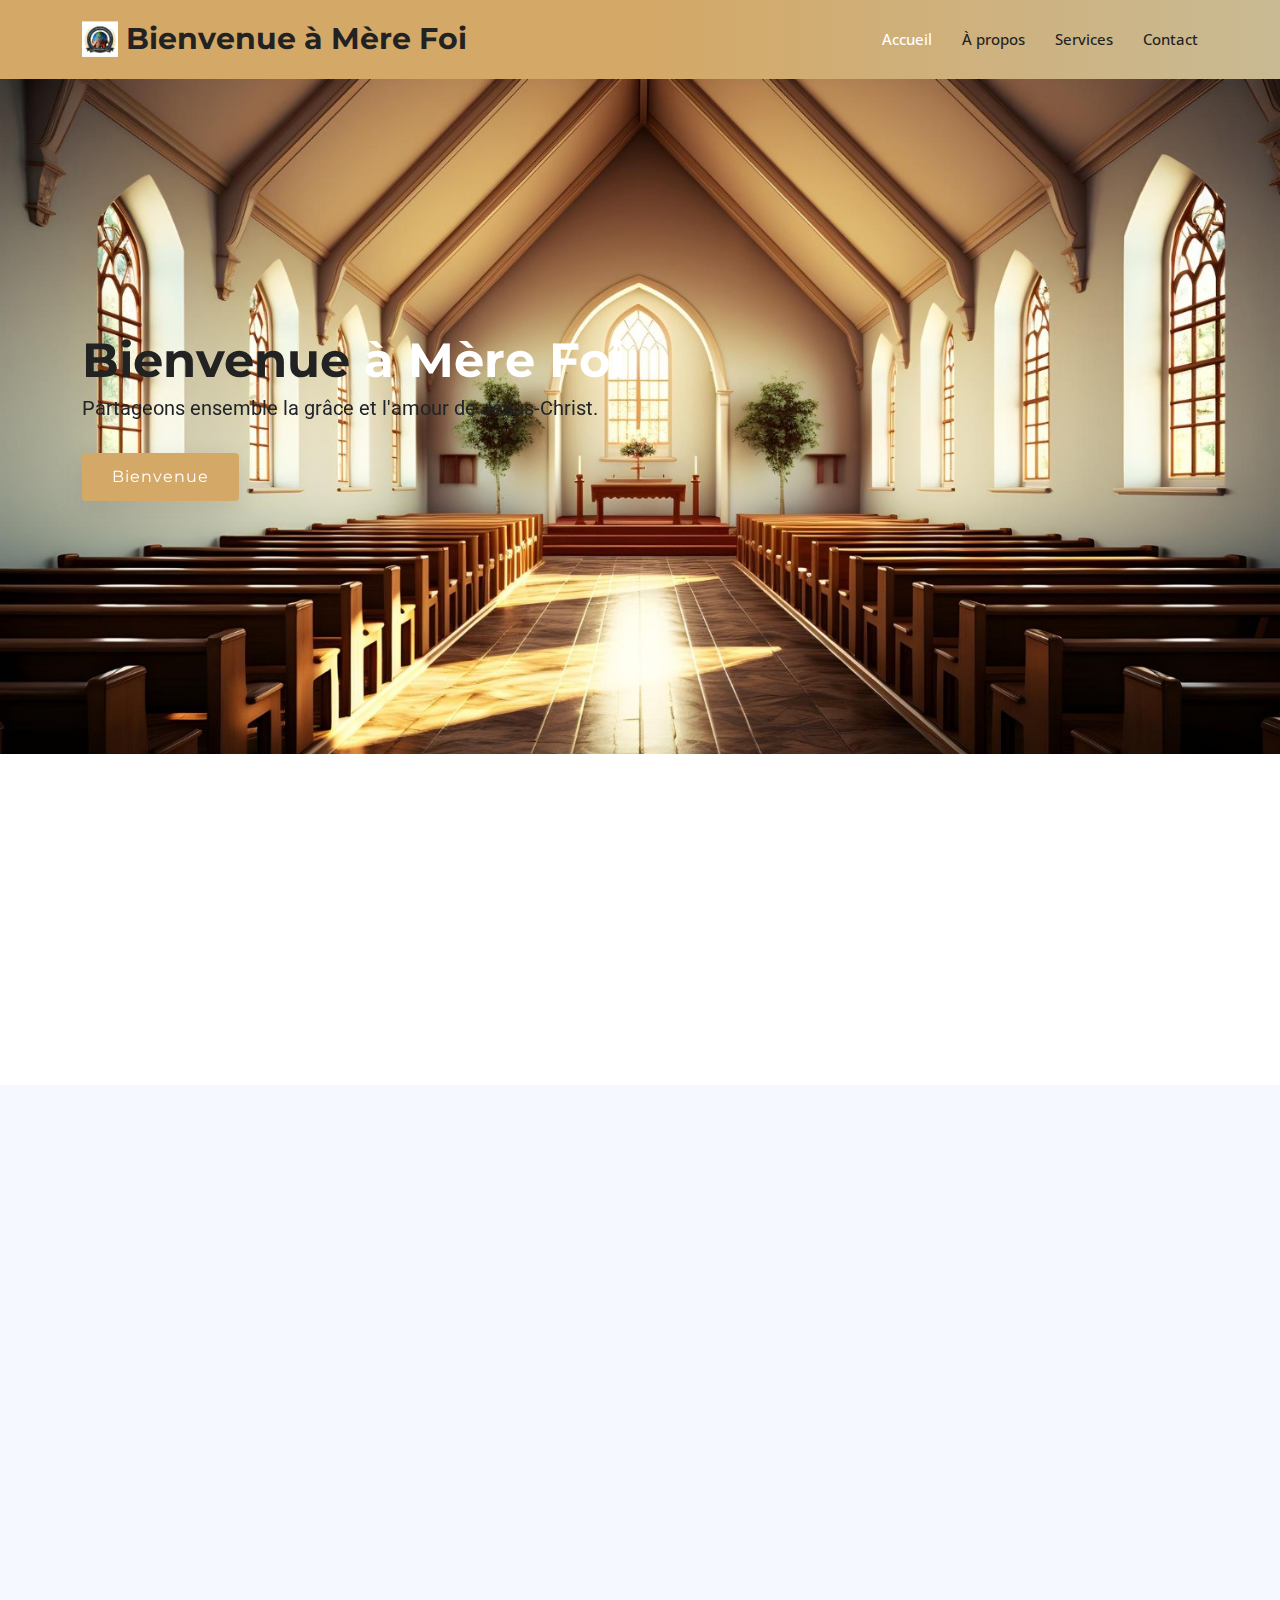
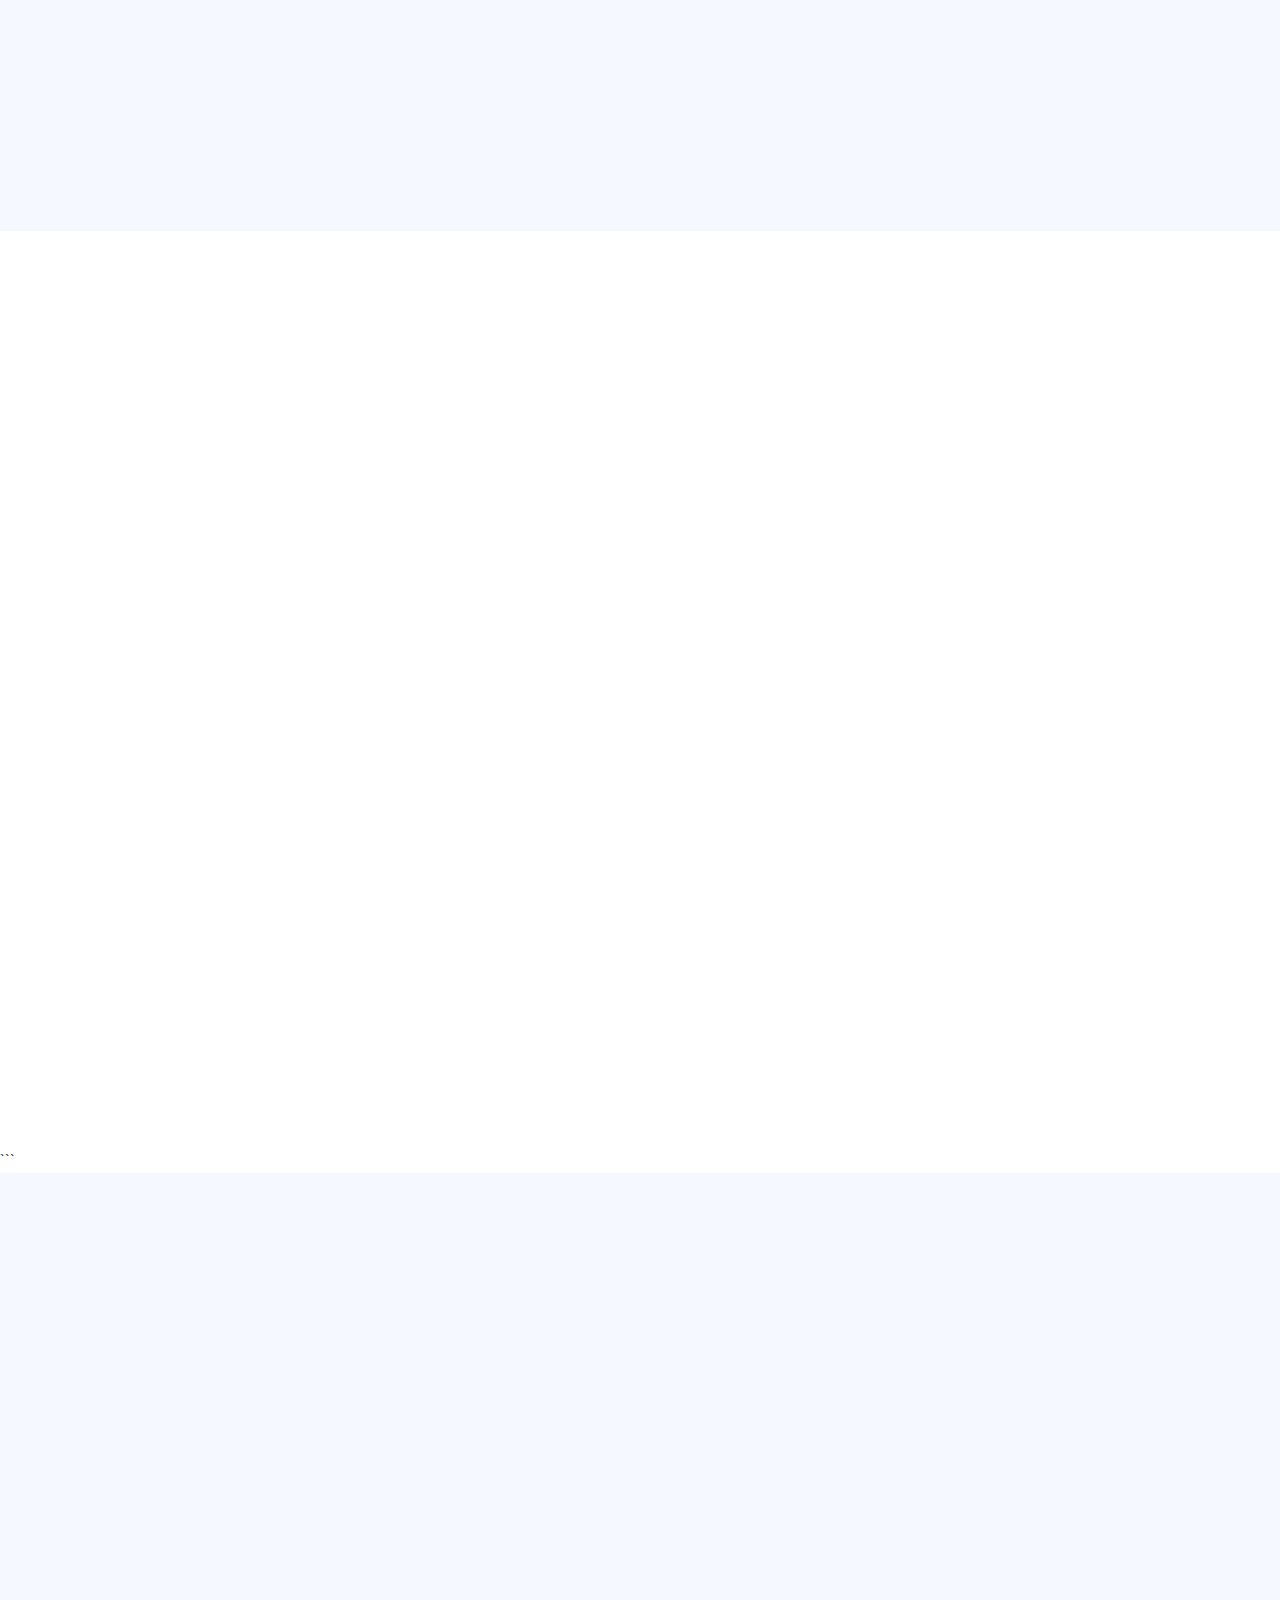
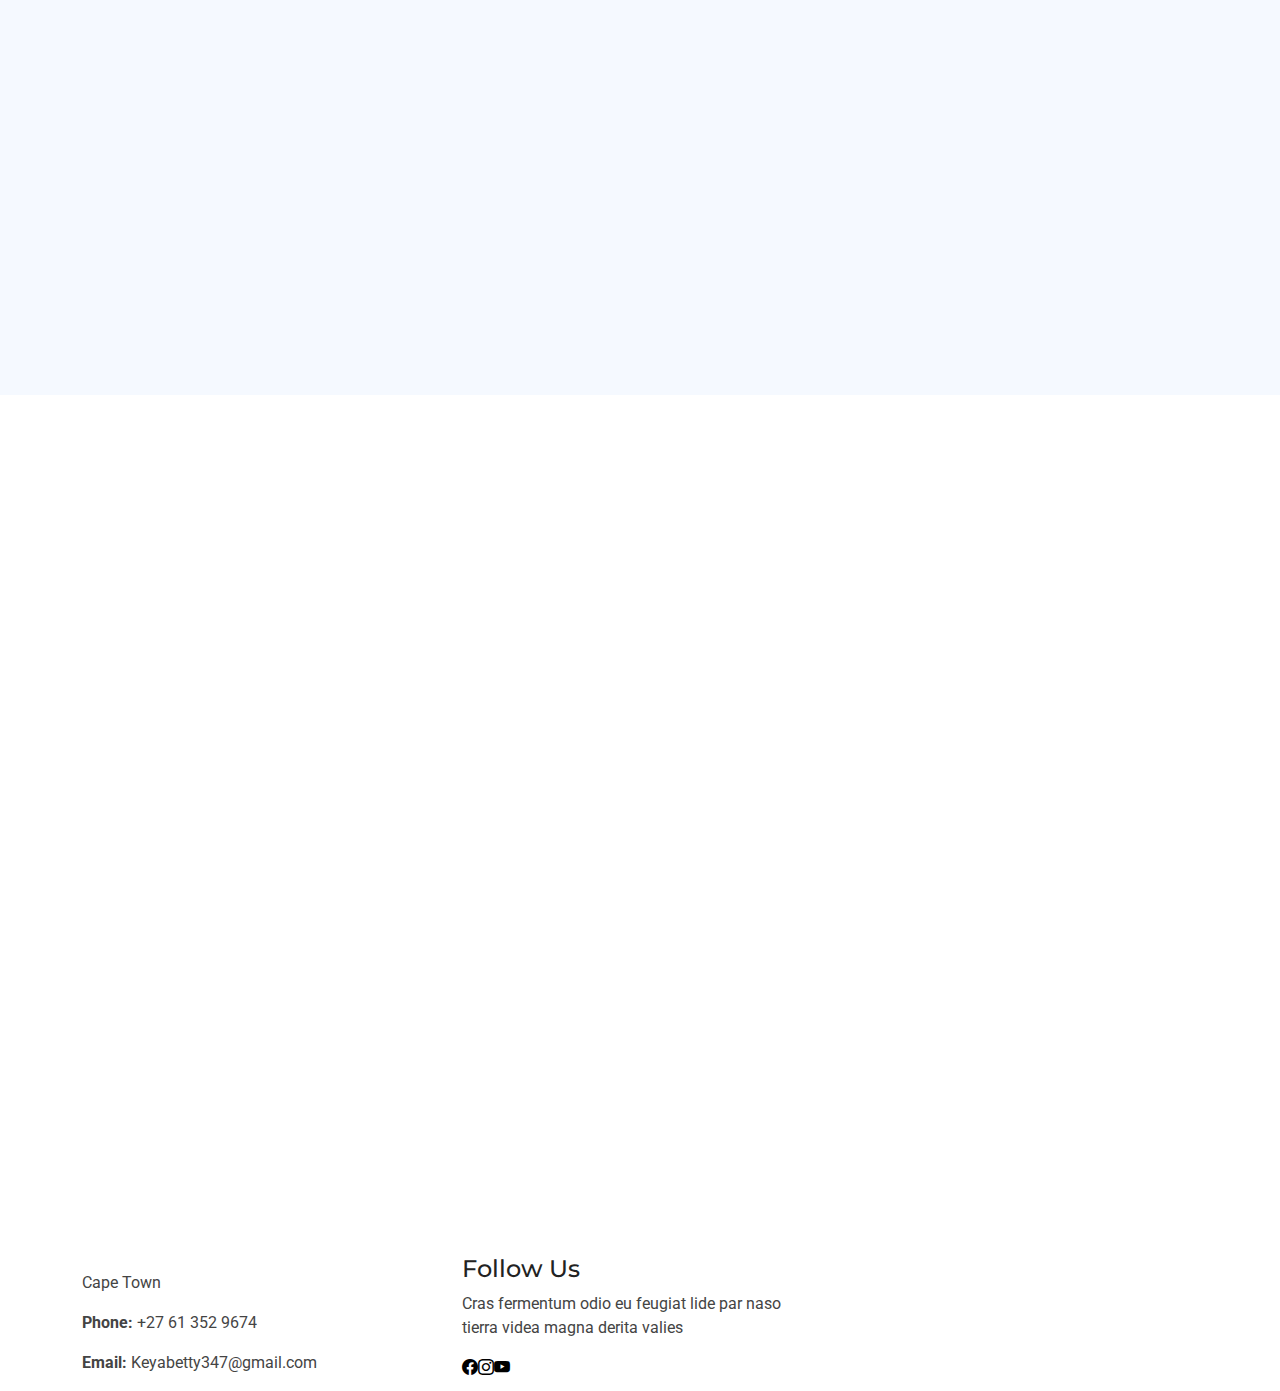
==== index.html @ 704bb81f "changed something" ====
<!DOCTYPE html>
<html lang="en">

<head>
  <meta charset="utf-8">
  <meta content="width=device-width, initial-scale=1.0" name="viewport">
  <title>Bienvenue à Mère Fo</title>
  <meta name="description" content="">
  <meta name="keywords" content="">

  <!-- Favicons -->
  <link href="/faith-logo-zip-file/svg/logo-no-background.svg" rel="icon">
  <link href="/faith-logo-zip-file/png/logo-no-background.png" rel="apple-touch-icon">

  <!-- Fonts -->
  <link href="https://fonts.googleapis.com" rel="preconnect">
  <link href="https://fonts.gstatic.com" rel="preconnect" crossorigin>
  <link href="https://fonts.googleapis.com/css2?family=Roboto:ital,wght@0,100;0,300;0,400;0,500;0,700;0,900;1,100;1,300;1,400;1,500;1,700;1,900&family=Open+Sans:ital,wght@0,300;0,400;0,500;0,600;0,700;0,800;1,300;1,400;1,500;1,600;1,700;1,800&family=Montserrat:ital,wght@0,100;0,200;0,300;0,400;0,500;0,600;0,700;0,800;0,900;1,100;1,200;1,300;1,400;1,500;1,600;1,700;1,800;1,900&display=swap" rel="stylesheet">

  <!-- Vendor CSS Files -->
  <link href="assets/vendor/bootstrap/css/bootstrap.min.css" rel="stylesheet">
  <link href="assets/vendor/bootstrap-icons/bootstrap-icons.css" rel="stylesheet">
  <link href="assets/vendor/aos/aos.css" rel="stylesheet">
  <link href="assets/vendor/glightbox/css/glightbox.min.css" rel="stylesheet">
  <link href="assets/vendor/swiper/swiper-bundle.min.css" rel="stylesheet">

  <!-- Main CSS File -->
  <link href="assets/css/main.css" rel="stylesheet">


</head>

<body class="index-page">

  <header id="header" class="header sticky-top">

    </div><!-- End Top Bar -->

    <div class="branding d-flex align-items-cente">

      <div class="container position-relative d-flex align-items-center justify-content-between">
        <a href="index.html" class="logo d-flex align-items-center">
          <!-- Uncomment the line below if you also wish to use an image logo -->
          <img src="/logo.jpg" alt="">
          <h1 class="sitename">Bienvenue à Mère Foi</h1>
        </a>

        <nav id="navmenu" class="navmenu">
          <ul>
            <li><a href="/index.html" class="active">Accueil</a></li>
            <li><a href="/about.html">À propos</a></li>
            <li><a href="/service's.html">Services</a></li>
            
            <li><a href="/contact.html">Contact</a></li>
          </ul>
          <i class="mobile-nav-toggle d-xl-none bi bi-list"></i>
        </nav>

      </div>

    </div>

  </header>

  <main class="main">

    <!-- Hero Section -->
    <section id="hero" class="hero section light-background">

      <div class="container">
        <div class="row gy-4">
          <div class="col-lg-6 order-2 order-lg-1 d-flex flex-column justify-content-center" data-aos="zoom-out">
            <h1>Bienvenue <span> à Mère Foi</span></h1>
            <p>Partageons ensemble la grâce et l'amour de Jésus-Christ.</p>
            <div class="d-flex">
              <a href="#" class="btn-get-started">Bienvenue</a>
            </div>
          </div>
        </div>
      </div>

    </section><!-- /Hero Section -->

    <!-- Featured Services Section -->
    <section id="featured-services" class="featured-services section">

      <div class="container">

        <div class="row gy-4">

          <div class="col-xl-3 col-md-6 d-flex box" data-aos="fade-up" data-aos-delay="100">
            <div class="service-item service-item0 position-relative">
              <h4><a href="" class="stretched-link">Lorem Ipsum</a></h4>
              <p>Voluptatum deleniti atque corrupti quos dolores et quas molestias excepturi</p>
            </div>
          </div><!-- End Service Item -->

          <div class="col-xl-3 col-md-6 d-flex box" data-aos="fade-up" data-aos-delay="200">
            <div class="service-item service-item1 position-relative">
              <h4><a href="" class="stretched-link">Sed ut perspici</a></h4>
              <p>Duis aute irure dolor in reprehenderit in voluptate velit esse cillum dolore</p>
            </div>
          </div><!-- End Service Item -->

          <div class="col-xl-3 col-md-6 d-flex box" data-aos="fade-up" data-aos-delay="300">
            <div class="service-item  service-item2 position-relative">
              <h4><a href="" class="stretched-link">Magni Dolores</a></h4>
              <p>Excepteur sint occaecat cupidatat non proident, sunt in culpa qui officia</p>
            </div>
          </div><!-- End Service Item -->

          <div class="col-xl-3 col-md-6 d-flex box" data-aos="fade-up" data-aos-delay="400">
            <div class="service-item service-item3 position-relative">
              <h4><a href="" class="stretched-link">Nemo Enim</a></h4>
              <p>At vero eos et accusamus et iusto odio dignissimos ducimus qui blanditiis</p>
            </div>
          </div><!-- End Service Item -->

        </div>

      </div>

    </section><!-- /Featured Services Section -->

    <!-- About Section -->
    <section id="about" class="about section light-background">

      <!-- Section Title -->
      <div class="container section-title" data-aos="fade-up">
        <h2>À propos</h2>
        <p><span>En savoir plus</span> <span class="description-title">À propos de nous</span></p>
      </div><!-- End Section Title -->

      <div class="container">

        <div class="row gy-3">

          <div class="col-lg-6" data-aos="fade-up" data-aos-delay="100">
            <img src="assets/img/high-angle-children-holding-hands.jpeg" alt="" class="img-fluid">
          </div>

          <div class="col-lg-6 d-flex flex-column justify-content-center" data-aos="fade-up" data-aos-delay="200">
            <div class="about-content ps-0 ps-lg-3">
              <h3>“Ensemble dans l’amour du Christ”</h3>
              
              <ul>
                <li>
                  <div>
                    <h4>Action communautaire alimentée par la foi</h4>
                    <p>“Permettre aux individus de s’épanouir grâce au message de l’amour et de la grâce du Christ, une rencontre à la fois.”</p>
                  </div>
                </li>
                <li>
                  <div>
                    <h4>
                      Connexion et Croissance Spirituelless</h4>
                      <p>Fournir des outils et des conseils pour approfondir votre relation avec Dieu et enrichir votre vie spirituelle.</p>
                  </div>
                </li>
              </ul>
              <p>
                Bienvenue dans notre action évangélique, où foi, espoir et amour se rencontrent. Passionné par le partage de la Bonne Nouvelle, je suis déterminé à diffuser le message de l'amour et de la grâce du Christ. Mon parcours m'a montré le pouvoir de la foi et l'importance de la communauté, et je m'engage à créer un espace où d'autres peuvent vivre ces bénédictions.

                Ici, vous trouverez des ressources et du soutien pour vous aider à grandir spirituellement et à vous connecter avec votre foi. Rejoignez-nous dans ce voyage d'embrasser l'amour du Christ ensemble.
              </p>
            </div>

          </div>
        </div>

      </div>

    </section><!-- /About Section -->

   



      <!-- Services Section -->
      <section id="services" class="services section">
      
        <!-- Section Title -->
        <div class="container section-title" data-aos="fade-up">
          <h2>Services</h2>
          <p><span>Découvrez nos</span> <span class="description-title">Services</span></p>
        </div><!-- End Section Title -->
      
        <div class="container">
      
          <div class="row gy-4">
      
            <div class="col-lg-4 col-md-6" data-aos="fade-up" data-aos-delay="100">
              <div class="service-item service-item4 position-relative">
                <a href="/Bible resources.html" class="stretched-link">
                  <h3>Ressources d'Étude Biblique</h3>
                </a>
                <p>Accédez à des guides d'étude, des plans de lecture et des outils pour approfondir votre compréhension des Écritures.</p>
              </div>
            </div><!-- End Service Item -->
      
            <div class="col-lg-4 col-md-6 " data-aos="fade-up" data-aos-delay="200">
              <div class="service-item position-relative service-item5">
                <a href="/prayer request.html" class="stretched-link">
                  <h3>Demandes de Prière</h3>
                </a>
                <p>Soumettez vos besoins en prière et laissez-nous vous soutenir avec prière et encouragement.</p>
              </div>
            </div><!-- End Service Item -->
      
            <div class="col-lg-4 col-md-6 " data-aos="fade-up" data-aos-delay="300">
              <div class="service-item position-relative service-item6">
                <a href="/devotianls.html" class="stretched-link">
                  <h3>Dévotionnels en Ligne</h3>
                </a>
                <p>Recevez des dévotionnels quotidiens et hebdomadaires pour inspirer et guider votre croissance spirituelle.</p>
              </div>
            </div><!-- End Service Item -->
      
            <div class="col-lg-4 col-md-6 " data-aos="fade-up" data-aos-delay="400">
              <div class="service-item position-relative service-item7">
                <a href="/community events.html" class="stretched-link">
                  <h3>Événements Communautaires</h3>
                </a>
                <p>Trouvez des événements locaux et virtuels basés sur la foi pour vous connecter avec les autres et enrichir votre vie spirituelle.</p>
                <a href="/community events.html" class="stretched-link"></a>
              </div>
            </div><!-- End Service Item -->
      
            <div class="col-lg-4 col-md-6 " data-aos="fade-up" data-aos-delay="500">
              <div class="service-item position-relative service-item8">
                <a href="personal stories.html" class="stretched-link">
                  <h3>Histoires Personnelles</h3>
                </a>
                <p>Lisez et partagez des parcours de foi et des témoignages qui offrent espoir et inspiration.</p>
                <a href="/personal stories.html" class="stretched-link"></a>
              </div>
            </div><!-- End Service Item -->
      
            <div class="col-lg-4 col-md-6 " data-aos="fade-up" data-aos-delay="600">
              <div class="service-item position-relative service-item9">
                <a href="faith based counseling.html" class="stretched-link">
                  <h3>Conseils Basés sur la Foi</h3>
                </a>
                <p>Accédez à des ressources et des références pour le conseil chrétien pour obtenir guidance et soutien.</p>
                <a href="/faith based counseling.html" class="stretched-link"></a>
              </div>
            </div><!-- End Service Item -->
      
          </div>
      
        </div>
      
      </section><!-- /Services Section -->
      ```



   


<!-- Faq Section -->
<section id="faq" class="faq section light-background">

  <!-- Section Title -->
  <div class="container section-title" data-aos="fade-up">
    <h2>F.A.Q</h2>
    <p><span>Questions Fréquemment</span> <span class="description-title">Posées</span></p>
  </div><!-- End Section Title -->

  <div class="container">

    <div class="row justify-content-center">

      <div class="col-lg-10" data-aos="fade-up" data-aos-delay="100">

        <div class="faq-container">

          <div class="faq-item faq-active">
            <h3>Qu'est-ce que l'Évangile ?</h3>
            <div class="faq-content">
              <p>L'Évangile, qui signifie "bonne nouvelle", est le message sur la vie, la mort et la résurrection de Jésus-Christ. Il repose sur la croyance qu'à travers Jésus, les gens peuvent avoir la vie éternelle et une relation restaurée avec Dieu. L'Évangile est fondamental pour la foi chrétienne et se trouve dans le Nouveau Testament de la Bible.</p>
            </div>
            <i class="faq-toggle bi bi-chevron-right"></i>
          </div><!-- End Faq item-->

          <div class="faq-item">
            <h3>Pourquoi l'Évangile est-il important ?</h3>
            <div class="faq-content">
              <p>L'Évangile est important car il représente le message central du christianisme. Il offre espoir, rédemption et salut à l'humanité en expliquant comment le sacrifice de Jésus sur la croix paie la peine du péché, permettant aux individus d'être pardonnés et réconciliés avec Dieu.</p>
            </div>
            <i class="faq-toggle bi bi-chevron-right"></i>
          </div><!-- End Faq item-->

          <div class="faq-item">
            <h3>Comment puis-je en apprendre davantage sur l'Évangile ?</h3>
            <div class="faq-content">
              <p>Pour en savoir plus sur l'Évangile, vous pouvez lire le Nouveau Testament dans la Bible, en particulier les livres de Matthieu, Marc, Luc et Jean. De plus, assister aux services religieux, rejoindre un groupe d'étude biblique ou demander des conseils à un pasteur ou un mentor peut fournir une compréhension plus approfondie.</p>
            </div>
            <i class="faq-toggle bi bi-chevron-right"></i>
          </div><!-- End Faq item-->

          <div class="faq-item">
            <h3>Que faire si j'ai des doutes sur l'Évangile ?</h3>
            <div class="faq-content">
              <p>Les doutes sont une partie normale de la foi. Pour les aborder, envisagez de discuter de vos questions avec un conseiller spirituel de confiance, de vous engager dans la prière et d'étudier la Bible. Explorer la foi à travers le soutien de la communauté et la réflexion personnelle peut également aider à surmonter les doutes.</p>
            </div>
            <i class="faq-toggle bi bi-chevron-right"></i>
          </div><!-- End Faq item-->

          <div class="faq-item">
            <h3>Comment l'Évangile impacte-t-il la vie quotidienne ?</h3>
            <div class="faq-content">
              <p>L'Évangile impacte la vie quotidienne en offrant une nouvelle perspective sur la manière de vivre. Il encourage les croyants à aimer les autres, rechercher la justice, pratiquer le pardon et vivre avec espoir et but. Les enseignements de Jésus peuvent guider le comportement personnel et les relations, favorisant un sentiment de paix et d'accomplissement.</p>
            </div>
            <i class="faq-toggle bi bi-chevron-right"></i>
          </div><!-- End Faq item-->

          <div class="faq-item">
            <h3>Quel est le rôle de l'Église dans la diffusion de l'Évangile ?</h3>
            <div class="faq-content">
              <p>L'Église joue un rôle crucial dans la diffusion de l'Évangile en enseignant, soutenant les croyants et participant à des activités de sensibilisation. Elle sert de communauté pour le culte, la fraternité et le service, travaillant collectivement pour partager le message de Jésus-Christ avec le monde.</p>
            </div>
            <i class="faq-toggle bi bi-chevron-right"></i>
          </div><!-- End Faq item-->

        </div>

      </div><!-- End Faq Column-->

    </div>

  </div>

</section><!-- /Faq Section -->
<!-- Contact Section -->
<section id="contact" class="contact section">

  <!-- Section Title -->
  <div class="container section-title" data-aos="fade-up">
    <h2>Contact</h2>
    <p><span>Besoin d'aide ?</span> <span class="description-title">Contactez-nous</span></p>
  </div><!-- End Section Title -->

  <div class="container" data-aos="fade-up" data-aos-delay="100">

    <div class="row gy-4">

      <div class="col-lg-5">

        <div class="info-wrap">
          <div class="info-item d-flex" data-aos="fade-up" data-aos-delay="200">
            <i class="bi bi-geo-alt flex-shrink-0"></i>
            <div>
              <h3>Adresse</h3>
              <p>Cape Town</p>
            </div>
          </div><!-- End Info Item -->

          <div class="info-item d-flex" data-aos="fade-up" data-aos-delay="300">
            <a href="tel:+27 613529674"></a>
            <i class="bi bi-telephone flex-shrink-0"></i>
            <div>
              <h3>Appelez-nous</h3>
              <p>+27 61 352 9674</p>
            </div>
          </div><!-- End Info Item -->

          <div class="info-item d-flex" data-aos="fade-up" data-aos-delay="400">
            <a href="mailto:Keyabetty347@gmail.com" target="_blank">
              <i class="bi bi-envelope flex-shrink-0"></i>
            </a>
            
           
            <div>
              <h3>Envoyez-nous un e-mail</h3>
              <p>Keyabetty347@gmail.com</p>
            </div>
          </div><!-- End Info Item -->

        </div>
      </div>

      <div class="col-lg-7">
        <form action="https://api.web3forms.com/submit" method="post" class="php-email-form" data-aos="fade-up" data-aos-delay="200">
          <input type="hidden" name="access_key" value="YOUR_ACCESS_KEY_HERE">
          <div class="row gy-4">

            <div class="col-md-6">
              <label for="name-field" class="pb-2">Votre nom</label>
              <input type="text" name="name" id="name-field" class="form-control" required="">
            </div>

            <div class="col-md-6">
              <label for="email-field" class="pb-2">Votre e-mail</label>
              <input type="email" class="form-control" name="email" id="email-field" required="">
            </div>

            <div class="col-md-12">
              <label for="subject-field" class="pb-2">Sujet</label>
              <input type="text" class="form-control" name="subject" id="subject-field" required="">
            </div>

            <div class="col-md-12">
              <label for="message-field" class="pb-2">Message</label>
              <textarea class="form-control" name="message" rows="10" id="message-field" required=""></textarea>
            </div>

            <div class="col-md-12 text-center">
              <div class="loading">Chargement</div>
              <div class="error-message"></div>
              <div class="sent-message">Votre message a été envoyé. Merci !</div>

              <button type="submit">Envoyer le message</button>
            </div>

          </div>
        </form>
      </div><!-- End Contact Form -->

    </div>

  </div>

</section><!-- /Contact Section -->

  </main>


    <div class="container footer-top">
      <div class="row gy-4">
        <div class="col-lg-4 col-md-6 footer-about">
          <a href="index.html" class="d-flex align-items-center">
          </a>
          <div class="footer-contact pt-3">
            <p>Cape Town</p>
            <p class="mt-3"><strong>Phone:</strong> <span>+27 61 352 9674</span></p>
            <p><strong>Email:</strong> <span>Keyabetty347@gmail.com</span></p>
          </div>
        </div>

       


        <div class="col-lg-4 col-md-12">
          <h4>Follow Us</h4>
          <p>Cras fermentum odio eu feugiat lide par naso tierra videa magna derita valies</p>
          <div class="social-links d-flex">
            <a href="https://www.facebook.com/share/v/eC4LeQsnZ5ip7k4V/?mibextid=oFDknk" target="_blank"><i class="bi bi-facebook"></i></a>
            <a href="https://www.instagram.com/keya.betty?igsh=OWgxaXRwNjV2Nnhx" target="_blank"><i class="bi bi-instagram"></i></a>
            <a href="https://www.youtube.com/@bettykahozi6739/videos" target="_blank"><i class="bi bi-youtube"></i></a>
          </div>
        </div>

      </div>
    </div>

  

  </footer>

  <!-- Scroll Top -->
  <a href="#" id="scroll-top" class="scroll-top d-flex align-items-center justify-content-center"><i class="bi bi-arrow-up-short"></i></a>

  <!-- Preloader -->
  <div id="preloader">
    <div></div>
    <div></div>
    <div></div>
    <div></div>
  </div>

  <!-- Vendor JS Files -->
  <script src="assets/vendor/bootstrap/js/bootstrap.bundle.min.js"></script>
  <script src="assets/vendor/php-email-form/validate.js"></script>
  <script src="assets/vendor/aos/aos.js"></script>
  <script src="assets/vendor/glightbox/js/glightbox.min.js"></script>
  <script src="assets/vendor/waypoints/noframework.waypoints.js"></script>
  <script src="assets/vendor/purecounter/purecounter_vanilla.js"></script>
  <script src="assets/vendor/swiper/swiper-bundle.min.js"></script>
  <script src="assets/vendor/imagesloaded/imagesloaded.pkgd.min.js"></script>
  <script src="assets/vendor/isotope-layout/isotope.pkgd.min.js"></script>

  <!-- Main JS File -->
  <script src="assets/js/main.js"></script>

</body>

</html>
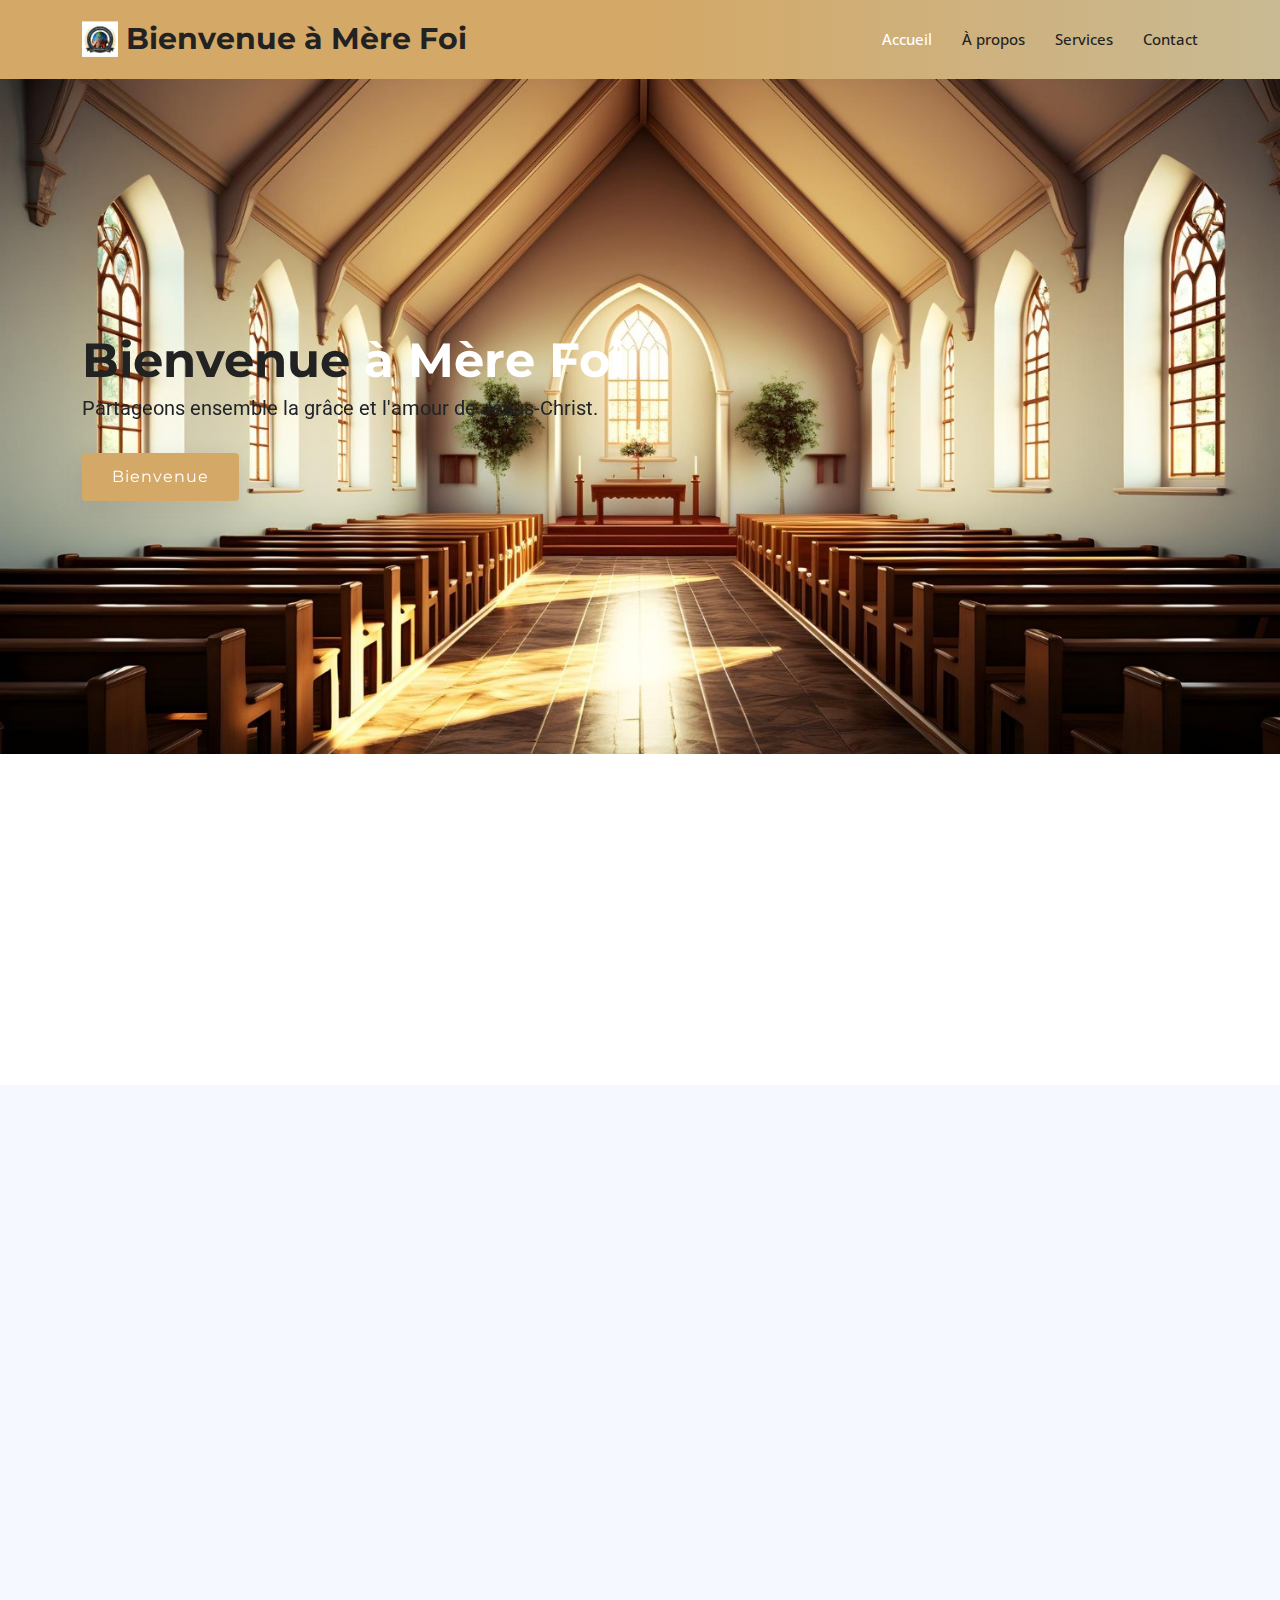
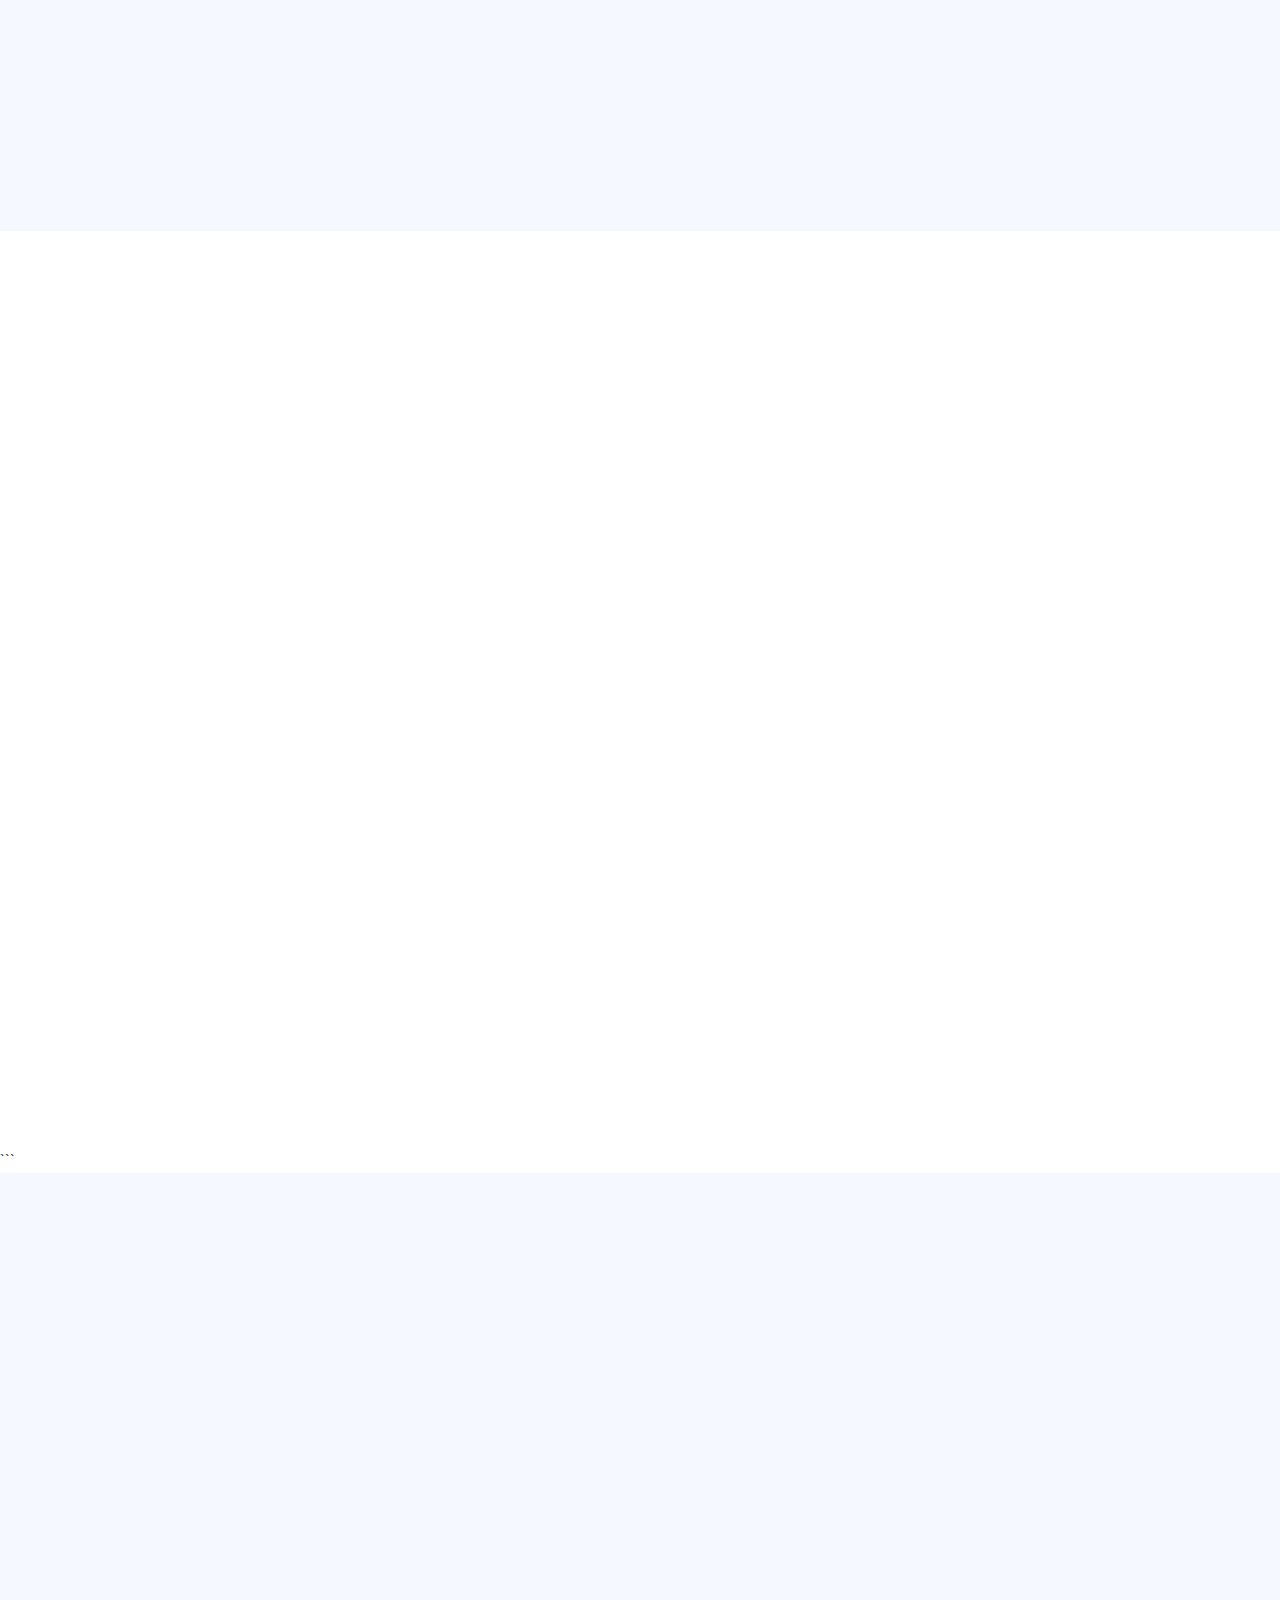
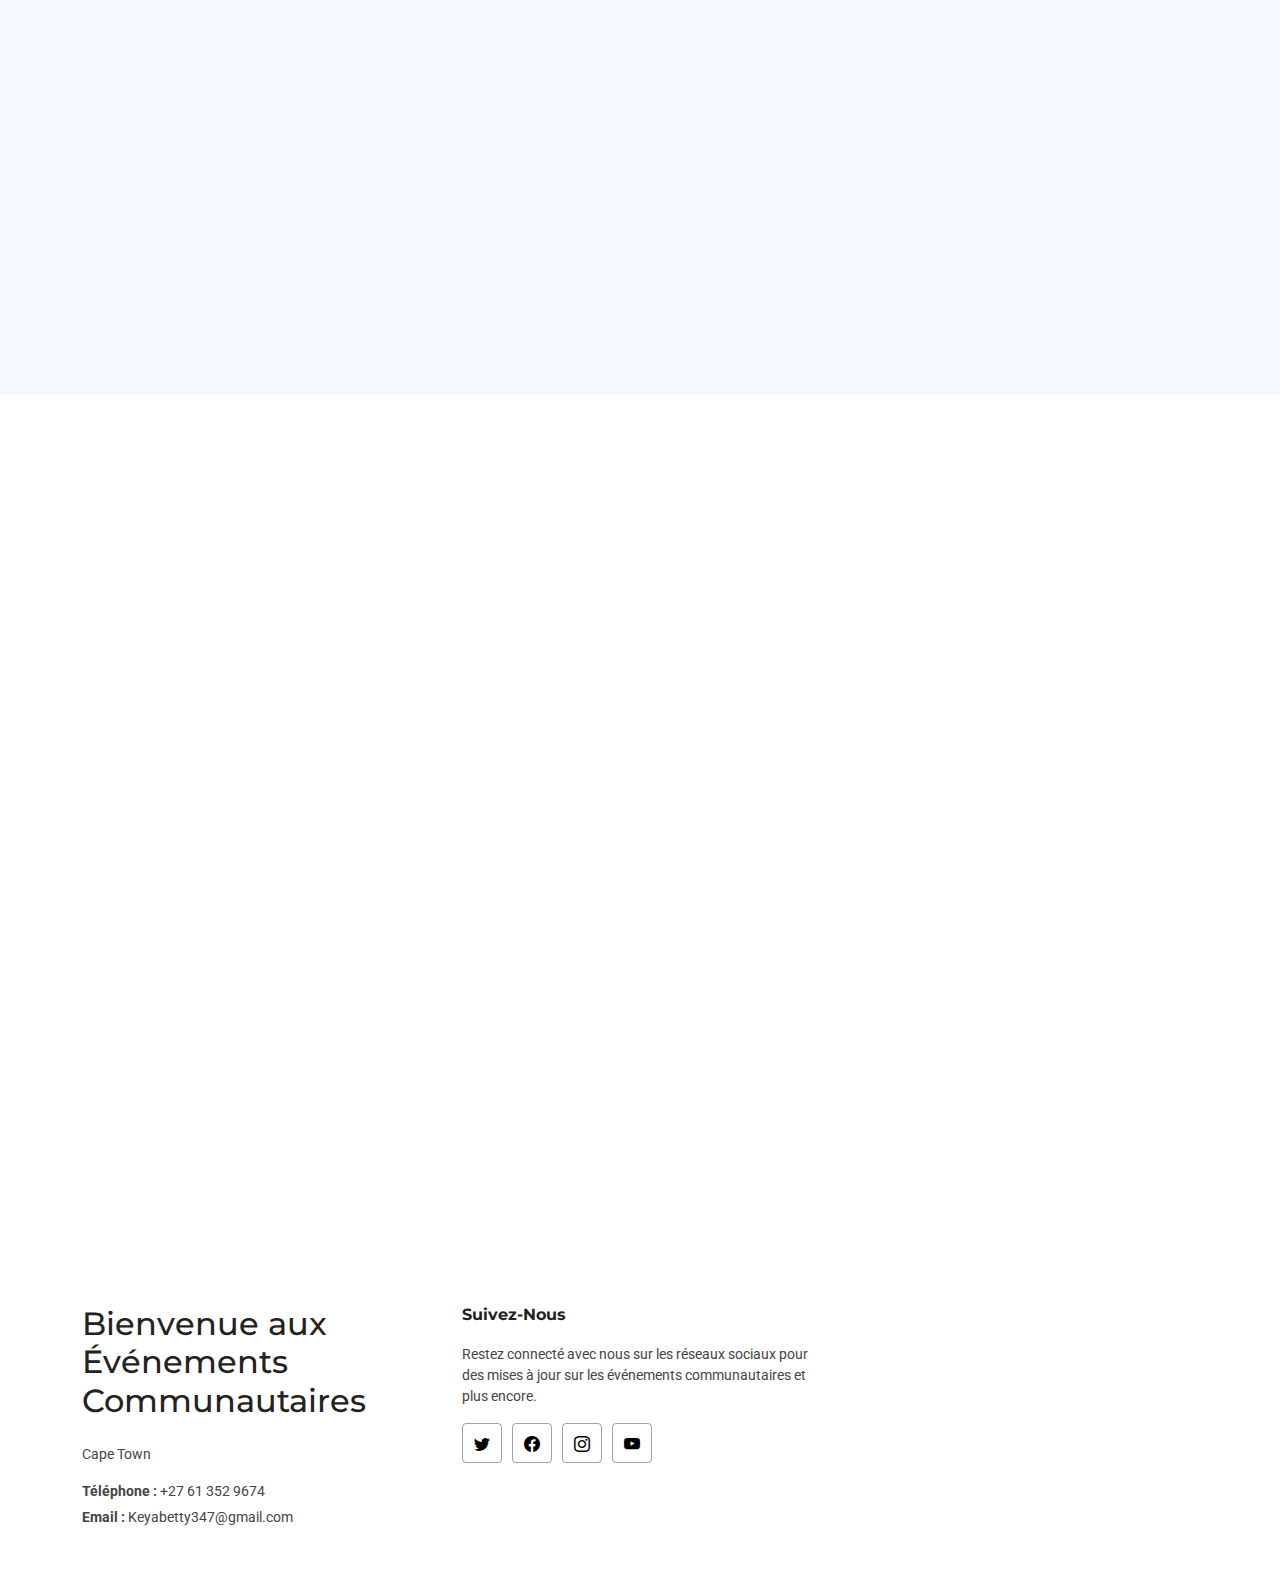
==== commit bd276100: "changed something" ====
--- a/index.html
+++ b/index.html
@@ -2,9 +2,18 @@
 <html lang="en">
 
 <head>
+  <!-- Google tag (gtag.js) -->
+<script async src="https://www.googletagmanager.com/gtag/js?id=G-HCS0G5G6LV"></script>
+<script>
+  window.dataLayer = window.dataLayer || [];
+  function gtag(){dataLayer.push(arguments);}
+  gtag('js', new Date());
+
+  gtag('config', 'G-HCS0G5G6LV');
+</script>
   <meta charset="utf-8">
   <meta content="width=device-width, initial-scale=1.0" name="viewport">
-  <title>Bienvenue à Mère Fo</title>
+  <title>tends moi la main</title>  
   <meta name="description" content="">
   <meta name="keywords" content="">
 
@@ -426,63 +435,82 @@
   </main>
 
 
+  <footer id="footer" class="footer">
     <div class="container footer-top">
       <div class="row gy-4">
         <div class="col-lg-4 col-md-6 footer-about">
           <a href="index.html" class="d-flex align-items-center">
+            <h2>Bienvenue aux Événements Communautaires</h2>
           </a>
           <div class="footer-contact pt-3">
             <p>Cape Town</p>
-            <p class="mt-3"><strong>Phone:</strong> <span>+27 61 352 9674</span></p>
-            <p><strong>Email:</strong> <span>Keyabetty347@gmail.com</span></p>
-          </div>
-        </div>
-
-       
-
+            <p class="mt-3">
+              <strong>Téléphone :</strong> <span>+27 61 352 9674</span>
+            </p>
+            <p>
+              <strong>Email :</strong>
+              <span>Keyabetty347@gmail.com</span>
+            </p>
+          </div>
+        </div>
 
         <div class="col-lg-4 col-md-12">
-          <h4>Follow Us</h4>
-          <p>Cras fermentum odio eu feugiat lide par naso tierra videa magna derita valies</p>
+          <h4>Suivez-Nous</h4>
+          <p>
+            Restez connecté avec nous sur les réseaux sociaux pour des mises à
+            jour sur les événements communautaires et plus encore.
+          </p>
           <div class="social-links d-flex">
-            <a href="https://www.facebook.com/share/v/eC4LeQsnZ5ip7k4V/?mibextid=oFDknk" target="_blank"><i class="bi bi-facebook"></i></a>
-            <a href="https://www.instagram.com/keya.betty?igsh=OWgxaXRwNjV2Nnhx" target="_blank"><i class="bi bi-instagram"></i></a>
-            <a href="https://www.youtube.com/@bettykahozi6739/videos" target="_blank"><i class="bi bi-youtube"></i></a>
-          </div>
-        </div>
-
+            <a href="#"><i class="bi bi-twitter"></i></a>
+            <a
+              href="https://www.facebook.com/share/v/eC4LeQsnZ5ip7k4V/?mibextid=oFDknk"
+              target="_blank"
+              ><i class="bi bi-facebook"></i
+            ></a>
+            <a
+              href="https://www.instagram.com/keya.betty?igsh=OWgxaXRwNjV2Nnhx"
+              target="_blank"
+              ><i class="bi bi-instagram"></i
+            ></a>
+            <a
+              href="https://www.youtube.com/@bettykahozi6739/videos"
+              target="_blank"
+              ><i class="bi bi-youtube"></i
+            ></a>
+          </div>
+        </div>
       </div>
     </div>
 
-  
-
+    <!-- Scroll Top -->
+    <a
+      href="#"
+      id="scroll-top"
+      class="scroll-top d-flex align-items-center justify-content-center"
+      ><i class="bi bi-arrow-up-short"></i
+    ></a>
+
+    <!-- Preloader -->
+    <div id="preloader">
+      <div></div>
+      <div></div>
+      <div></div>
+      <div></div>
+    </div>
+
+    <!-- Vendor JS Files -->
+    <script src="assets/vendor/bootstrap/js/bootstrap.bundle.min.js"></script>
+    <script src="assets/vendor/php-email-form/validate.js"></script>
+    <script src="assets/vendor/aos/aos.js"></script>
+    <script src="assets/vendor/glightbox/js/glightbox.min.js"></script>
+    <script src="assets/vendor/waypoints/noframework.waypoints.js"></script>
+    <script src="assets/vendor/purecounter/purecounter_vanilla.js"></script>
+    <script src="assets/vendor/swiper/swiper-bundle.min.js"></script>
+    <script src="assets/vendor/imagesloaded/imagesloaded.pkgd.min.js"></script>
+    <script src="assets/vendor/isotope-layout/isotope.pkgd.min.js"></script>
+
+    <!-- Main JS File -->
+    <script src="assets/js/main.js"></script>
   </footer>
-
-  <!-- Scroll Top -->
-  <a href="#" id="scroll-top" class="scroll-top d-flex align-items-center justify-content-center"><i class="bi bi-arrow-up-short"></i></a>
-
-  <!-- Preloader -->
-  <div id="preloader">
-    <div></div>
-    <div></div>
-    <div></div>
-    <div></div>
-  </div>
-
-  <!-- Vendor JS Files -->
-  <script src="assets/vendor/bootstrap/js/bootstrap.bundle.min.js"></script>
-  <script src="assets/vendor/php-email-form/validate.js"></script>
-  <script src="assets/vendor/aos/aos.js"></script>
-  <script src="assets/vendor/glightbox/js/glightbox.min.js"></script>
-  <script src="assets/vendor/waypoints/noframework.waypoints.js"></script>
-  <script src="assets/vendor/purecounter/purecounter_vanilla.js"></script>
-  <script src="assets/vendor/swiper/swiper-bundle.min.js"></script>
-  <script src="assets/vendor/imagesloaded/imagesloaded.pkgd.min.js"></script>
-  <script src="assets/vendor/isotope-layout/isotope.pkgd.min.js"></script>
-
-  <!-- Main JS File -->
-  <script src="assets/js/main.js"></script>
-
 </body>
-
-</html>+</html>
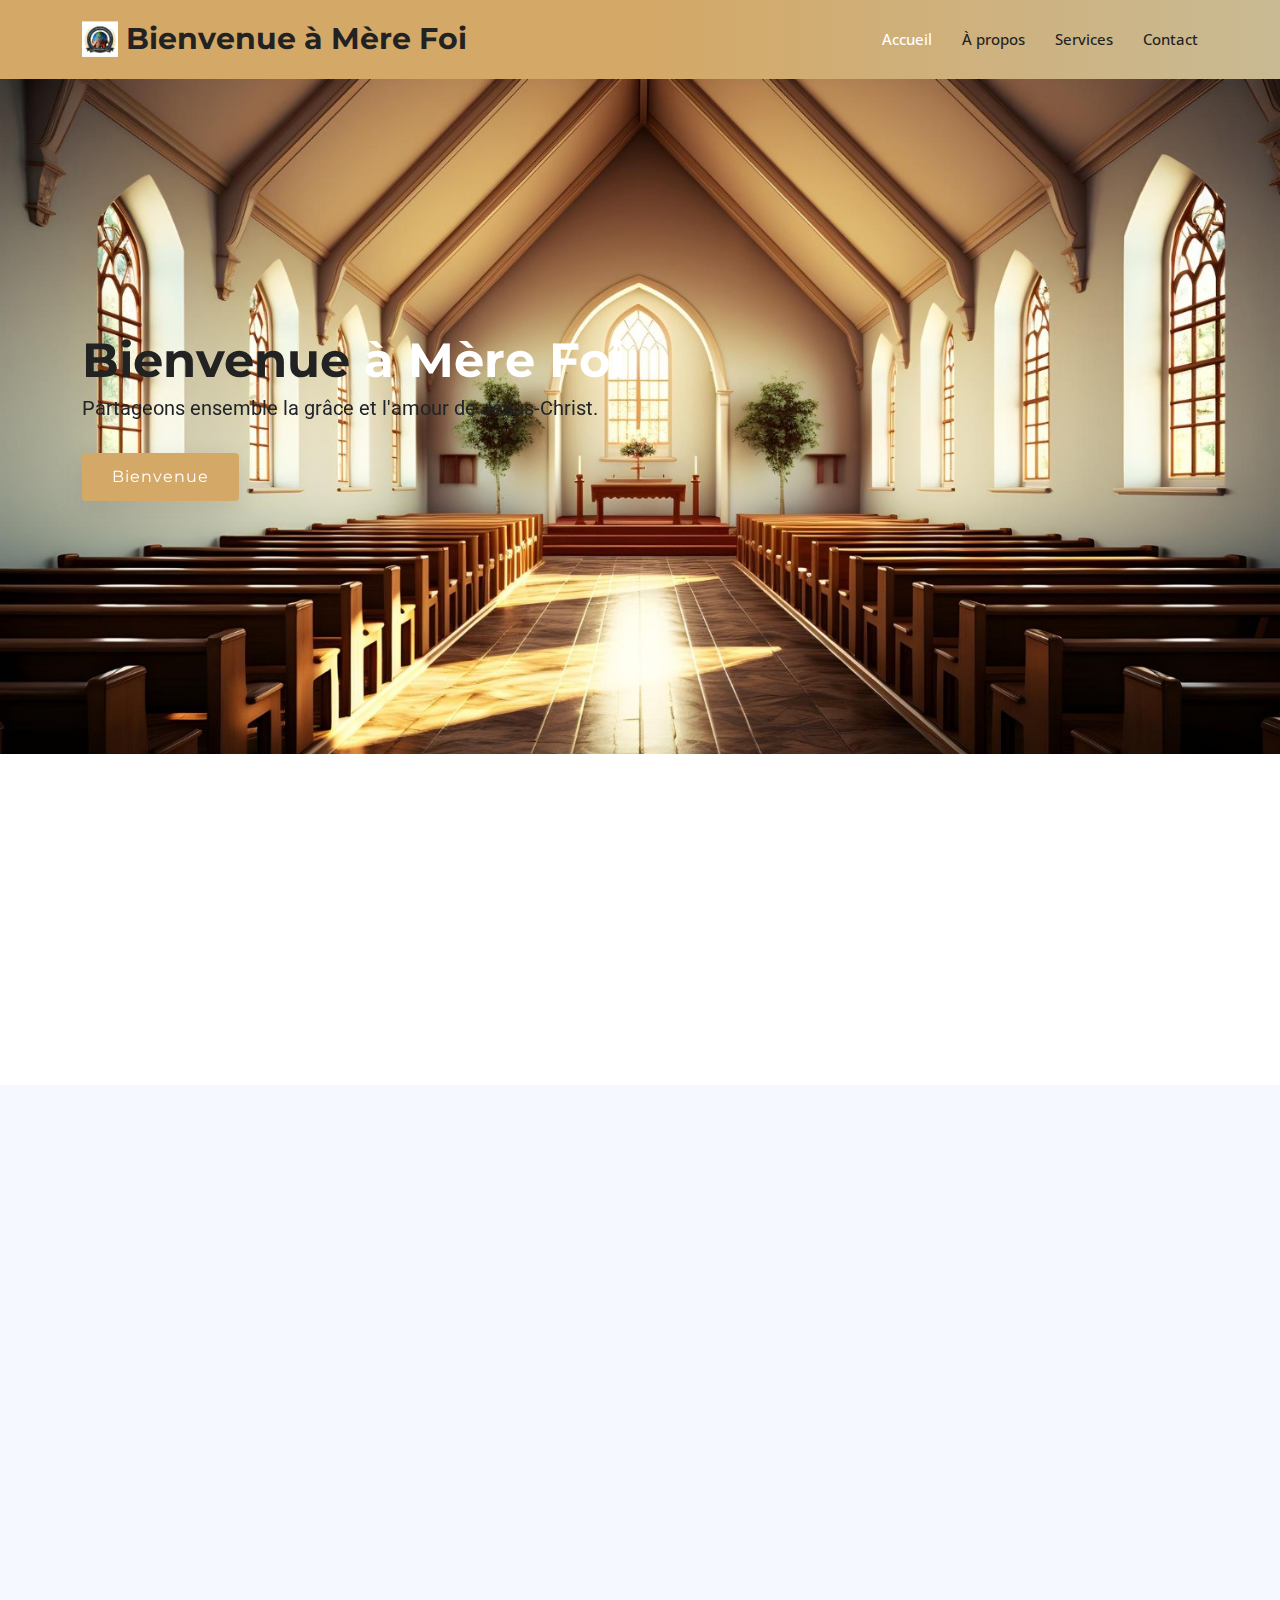
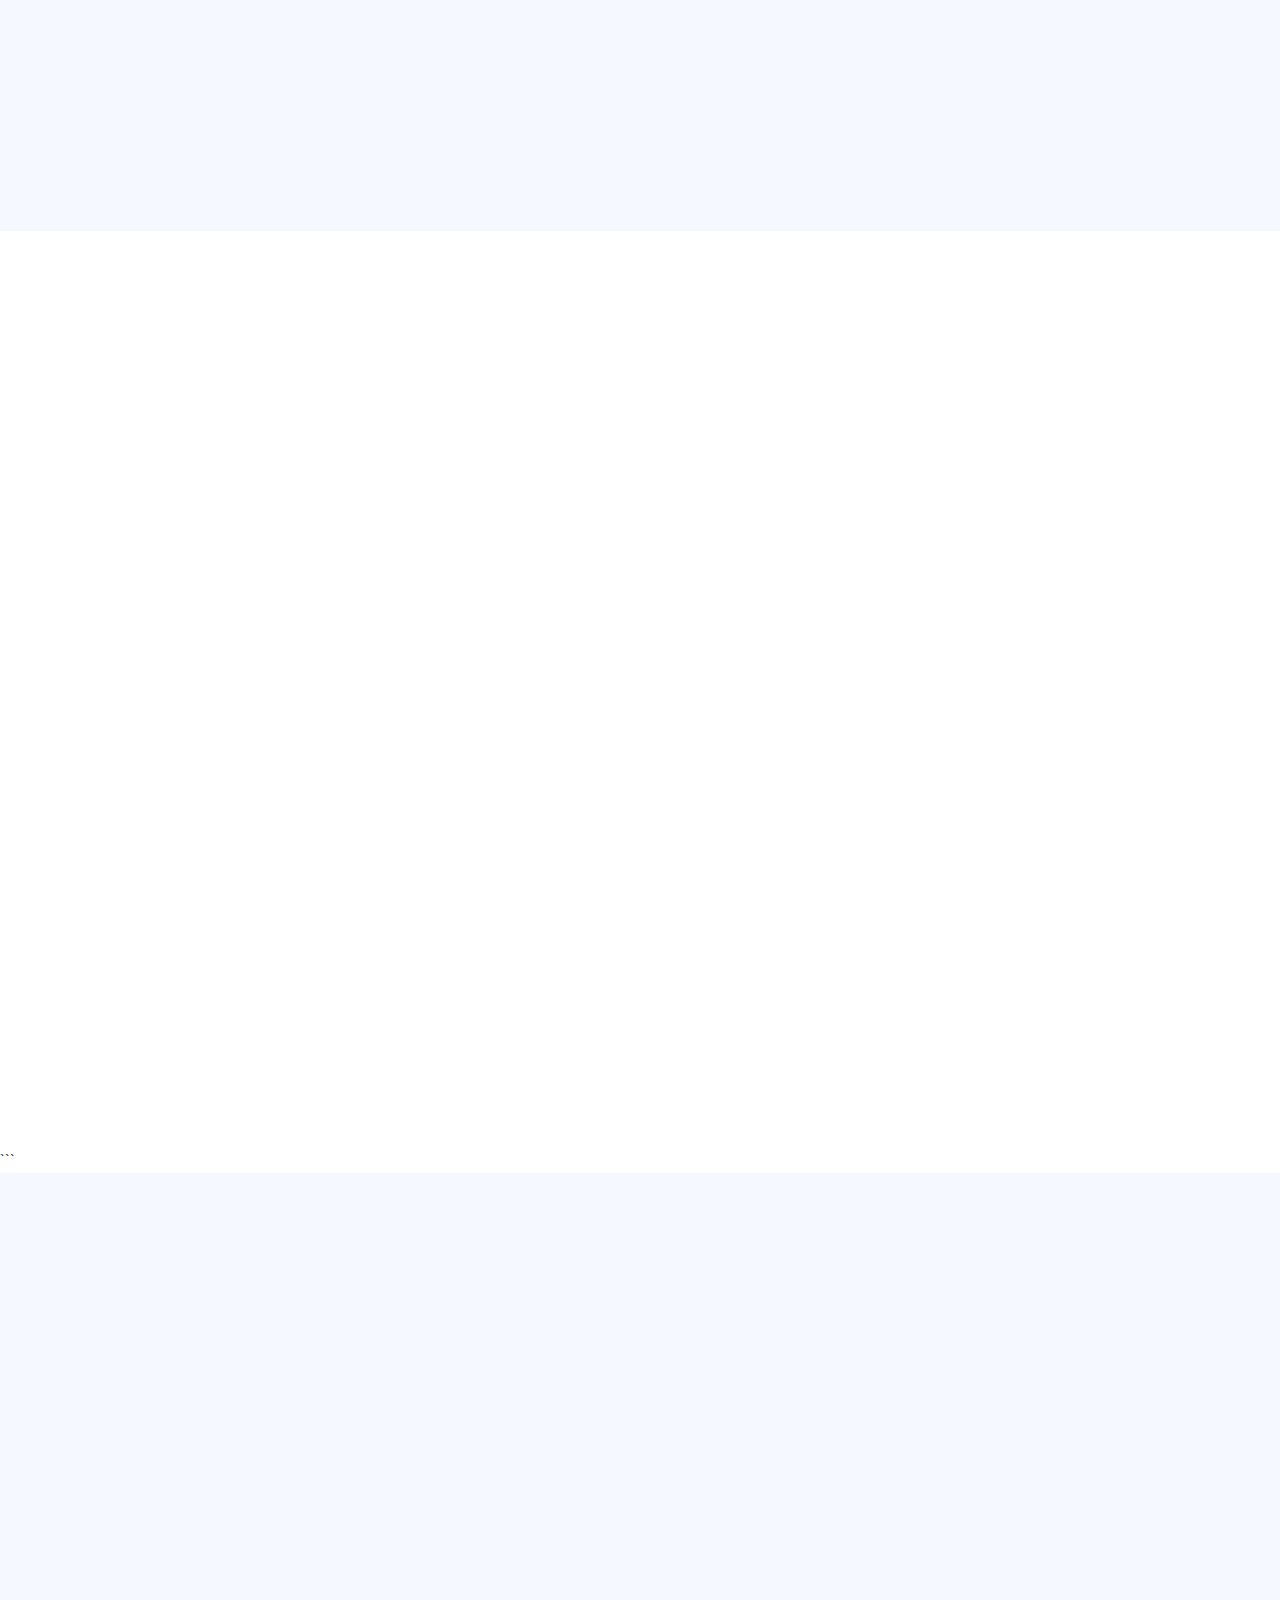
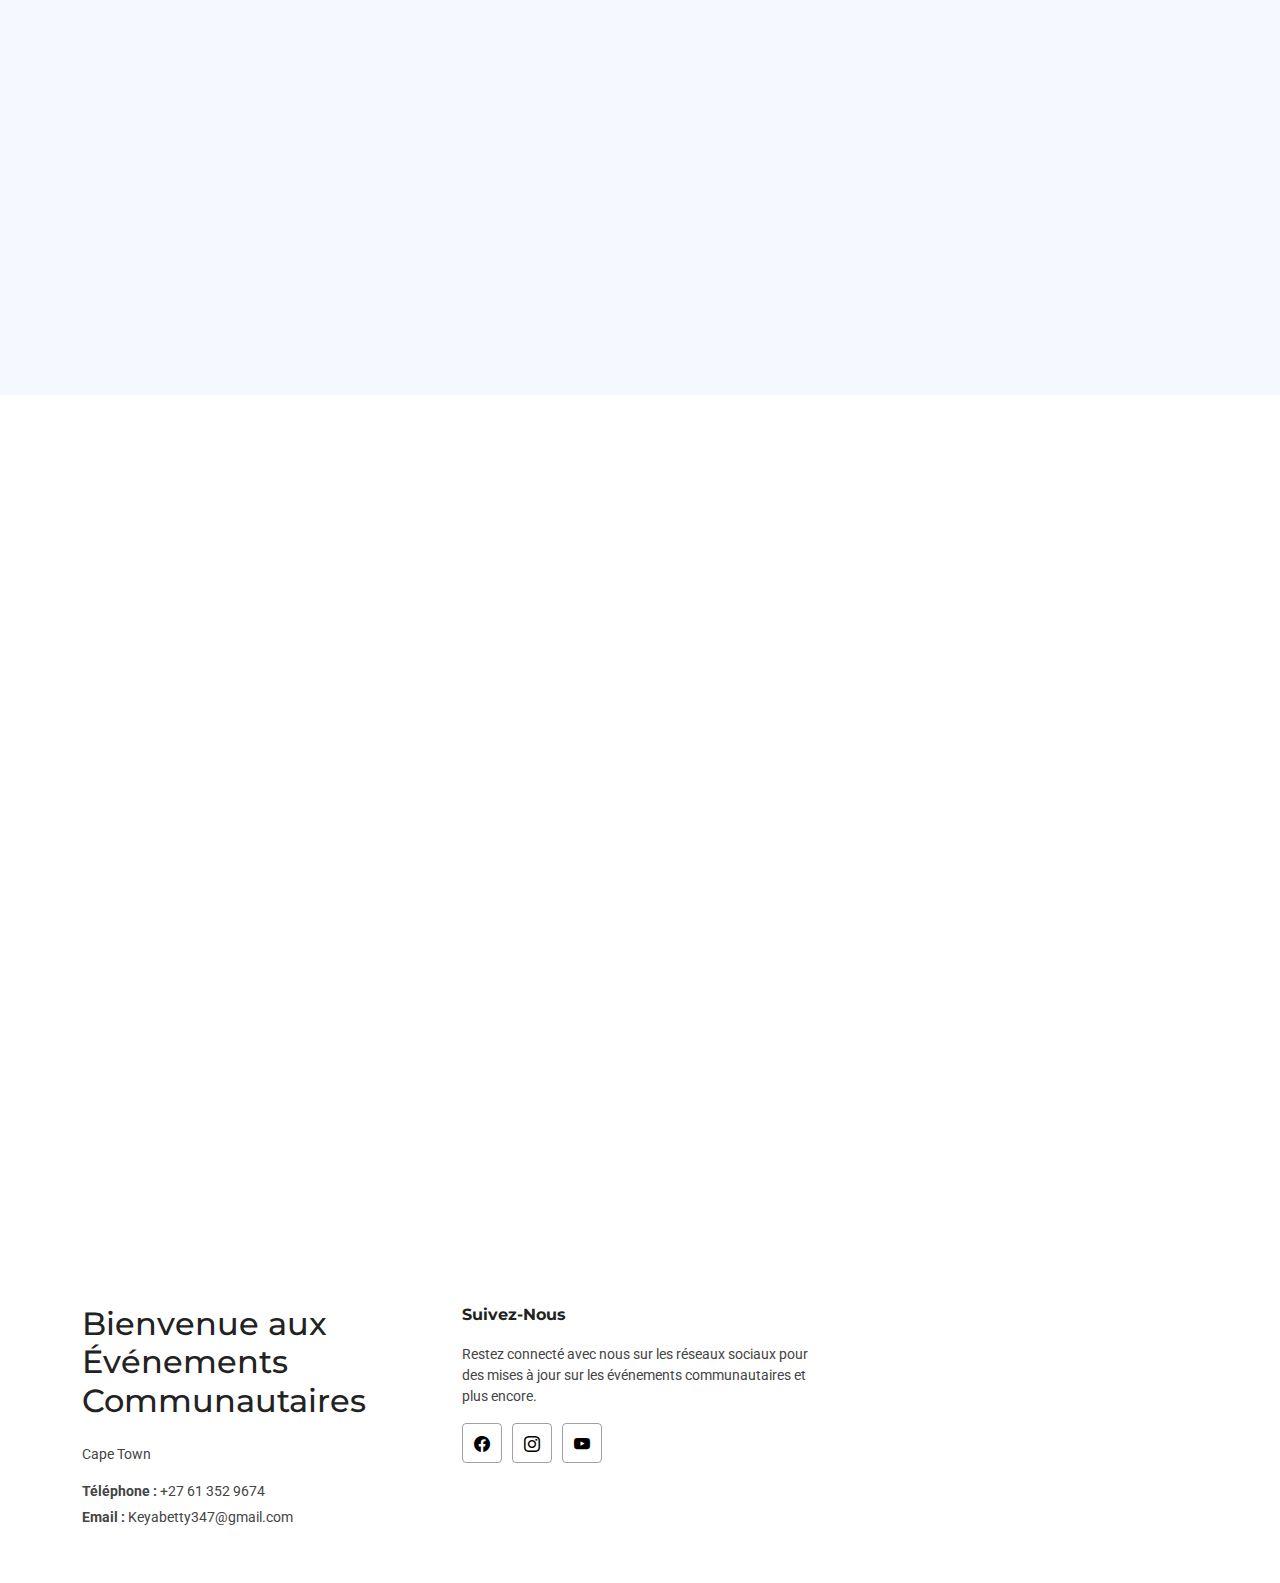
==== commit fe748660: "changed something" ====
--- a/index.html
+++ b/index.html
@@ -461,7 +461,6 @@
             jour sur les événements communautaires et plus encore.
           </p>
           <div class="social-links d-flex">
-            <a href="#"><i class="bi bi-twitter"></i></a>
             <a
               href="https://www.facebook.com/share/v/eC4LeQsnZ5ip7k4V/?mibextid=oFDknk"
               target="_blank"
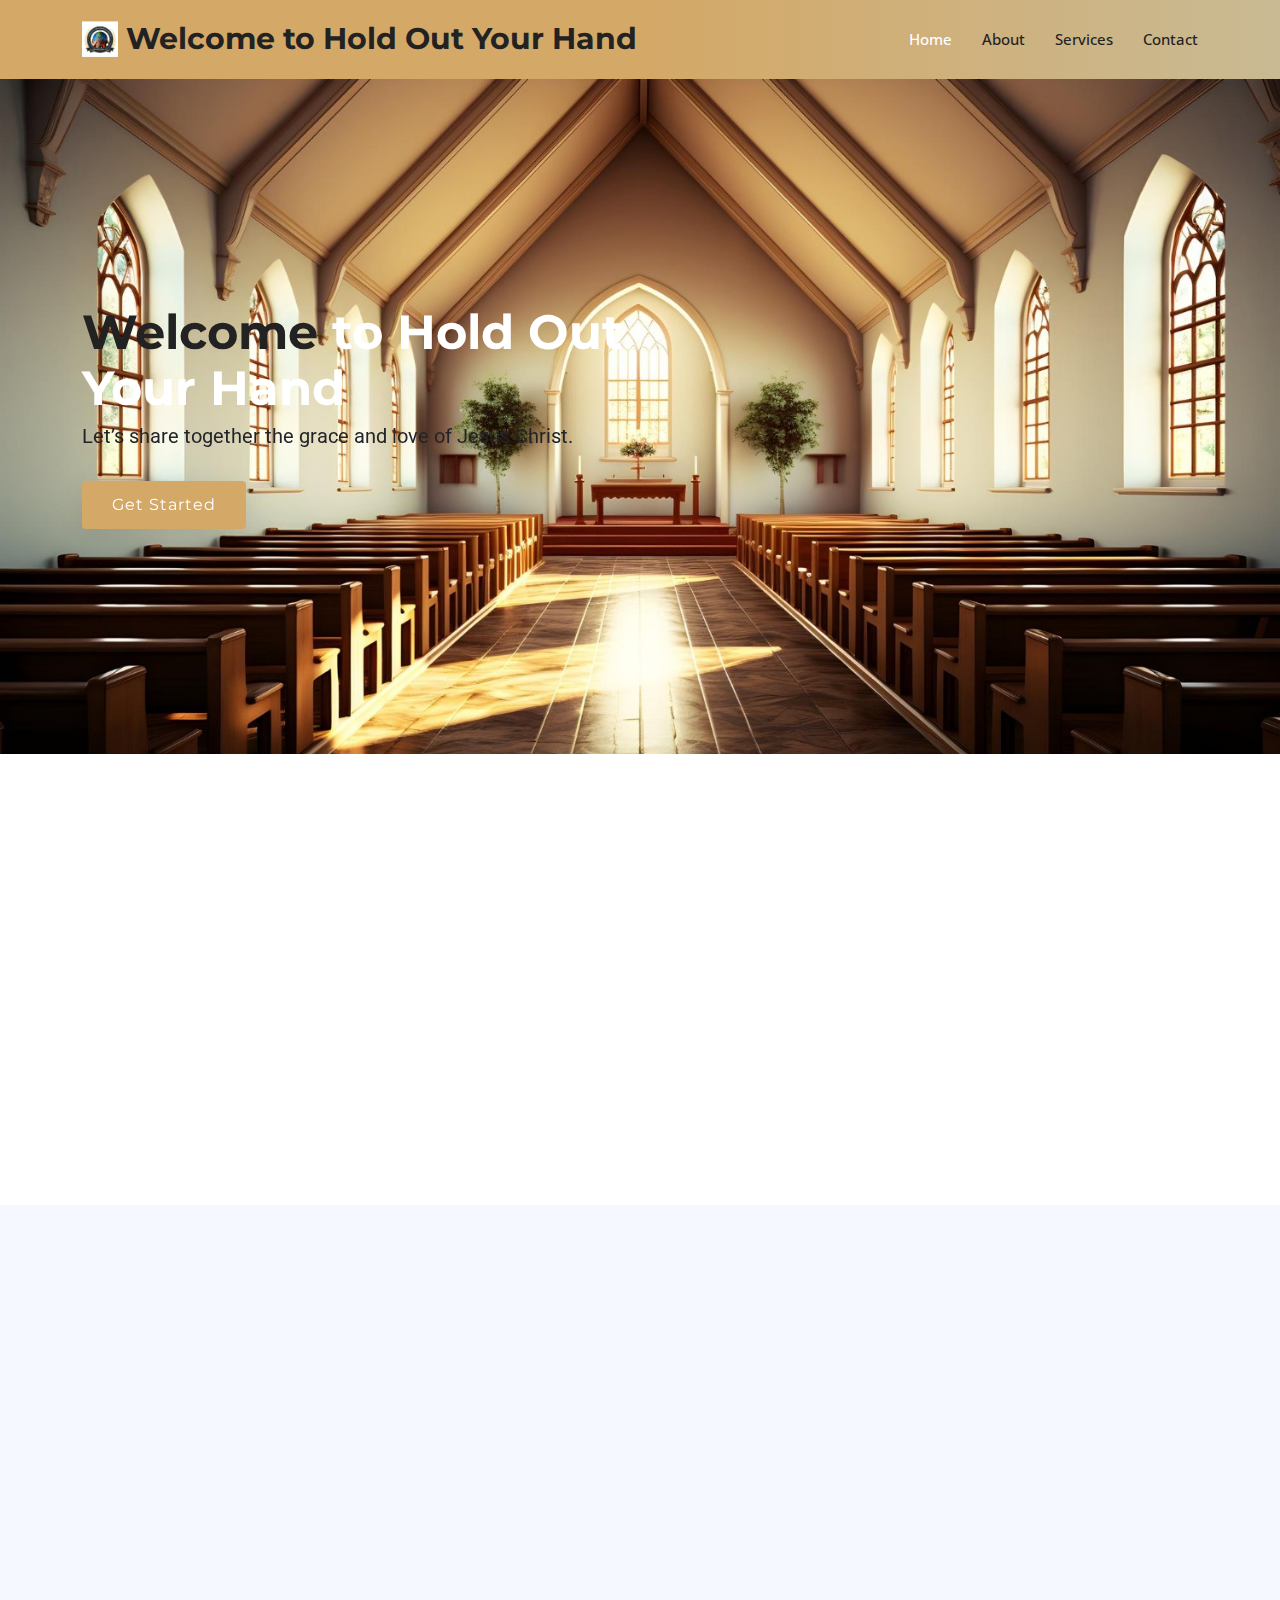
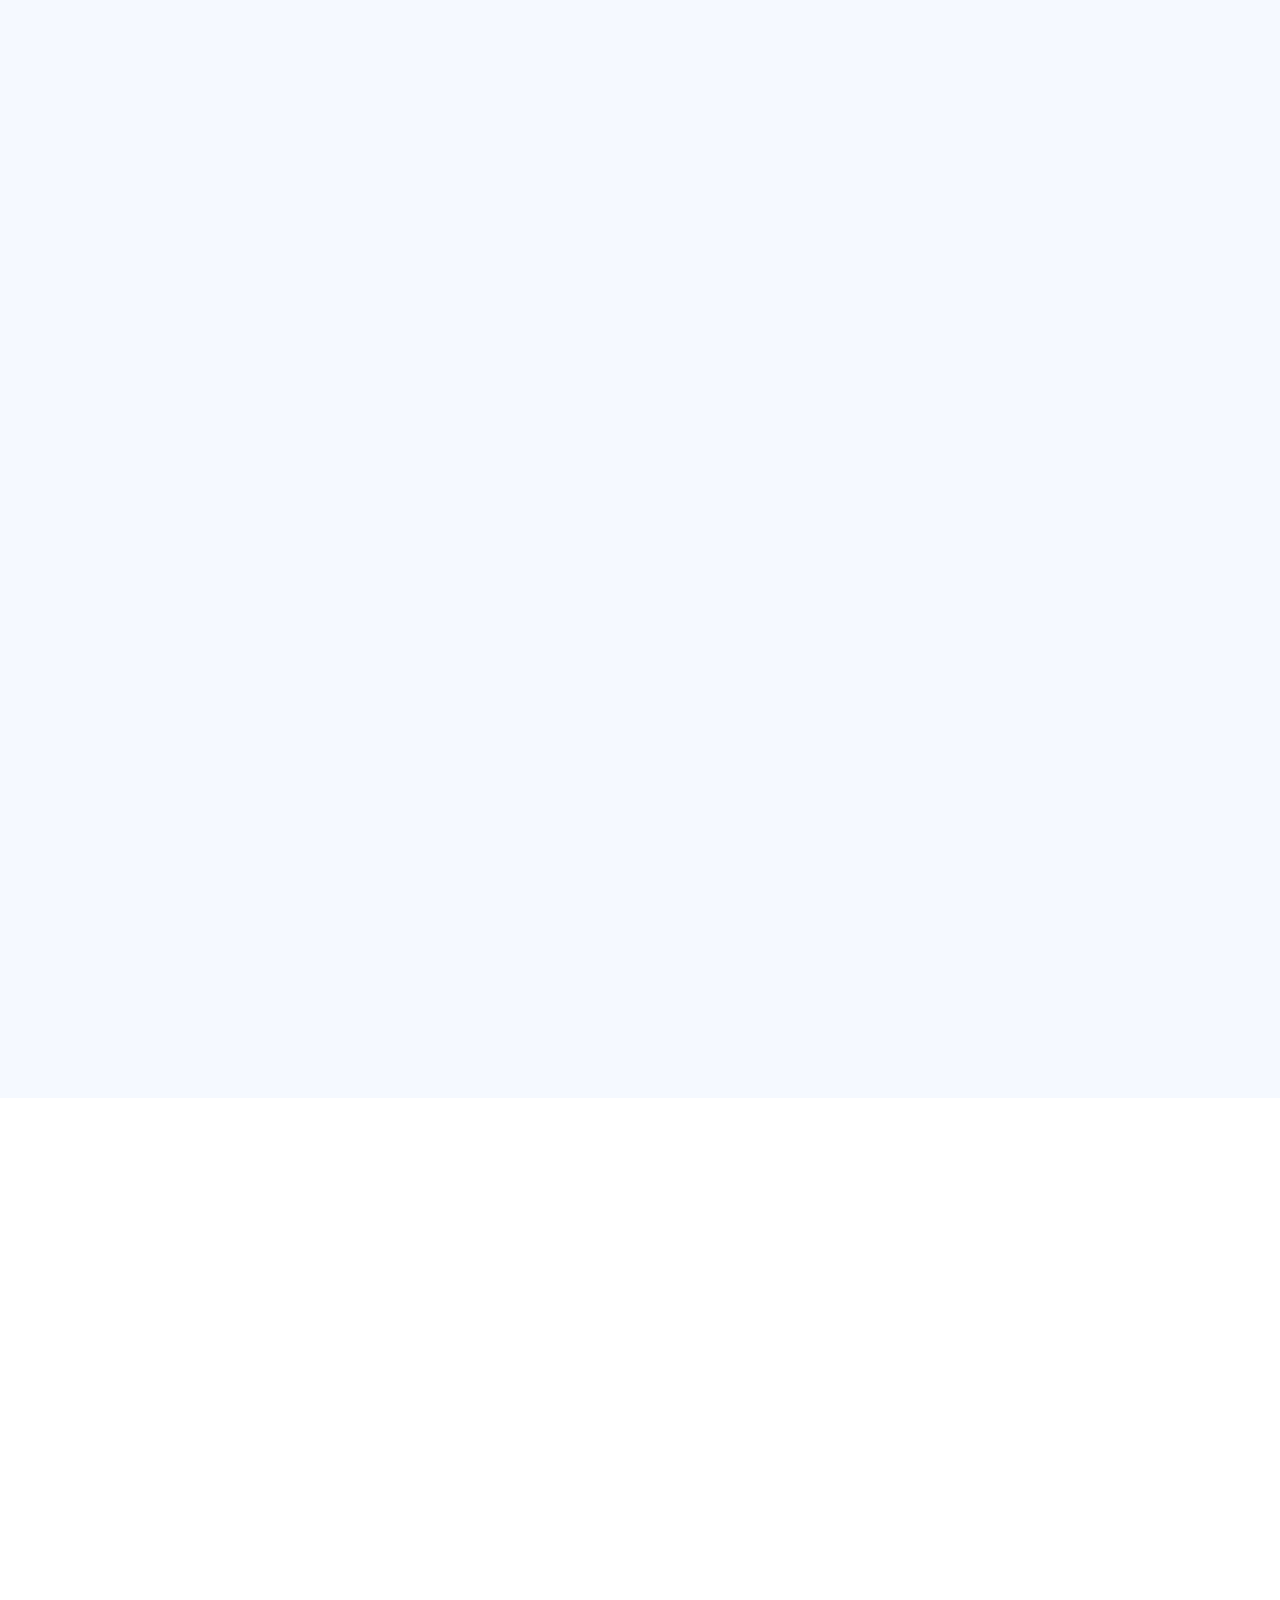
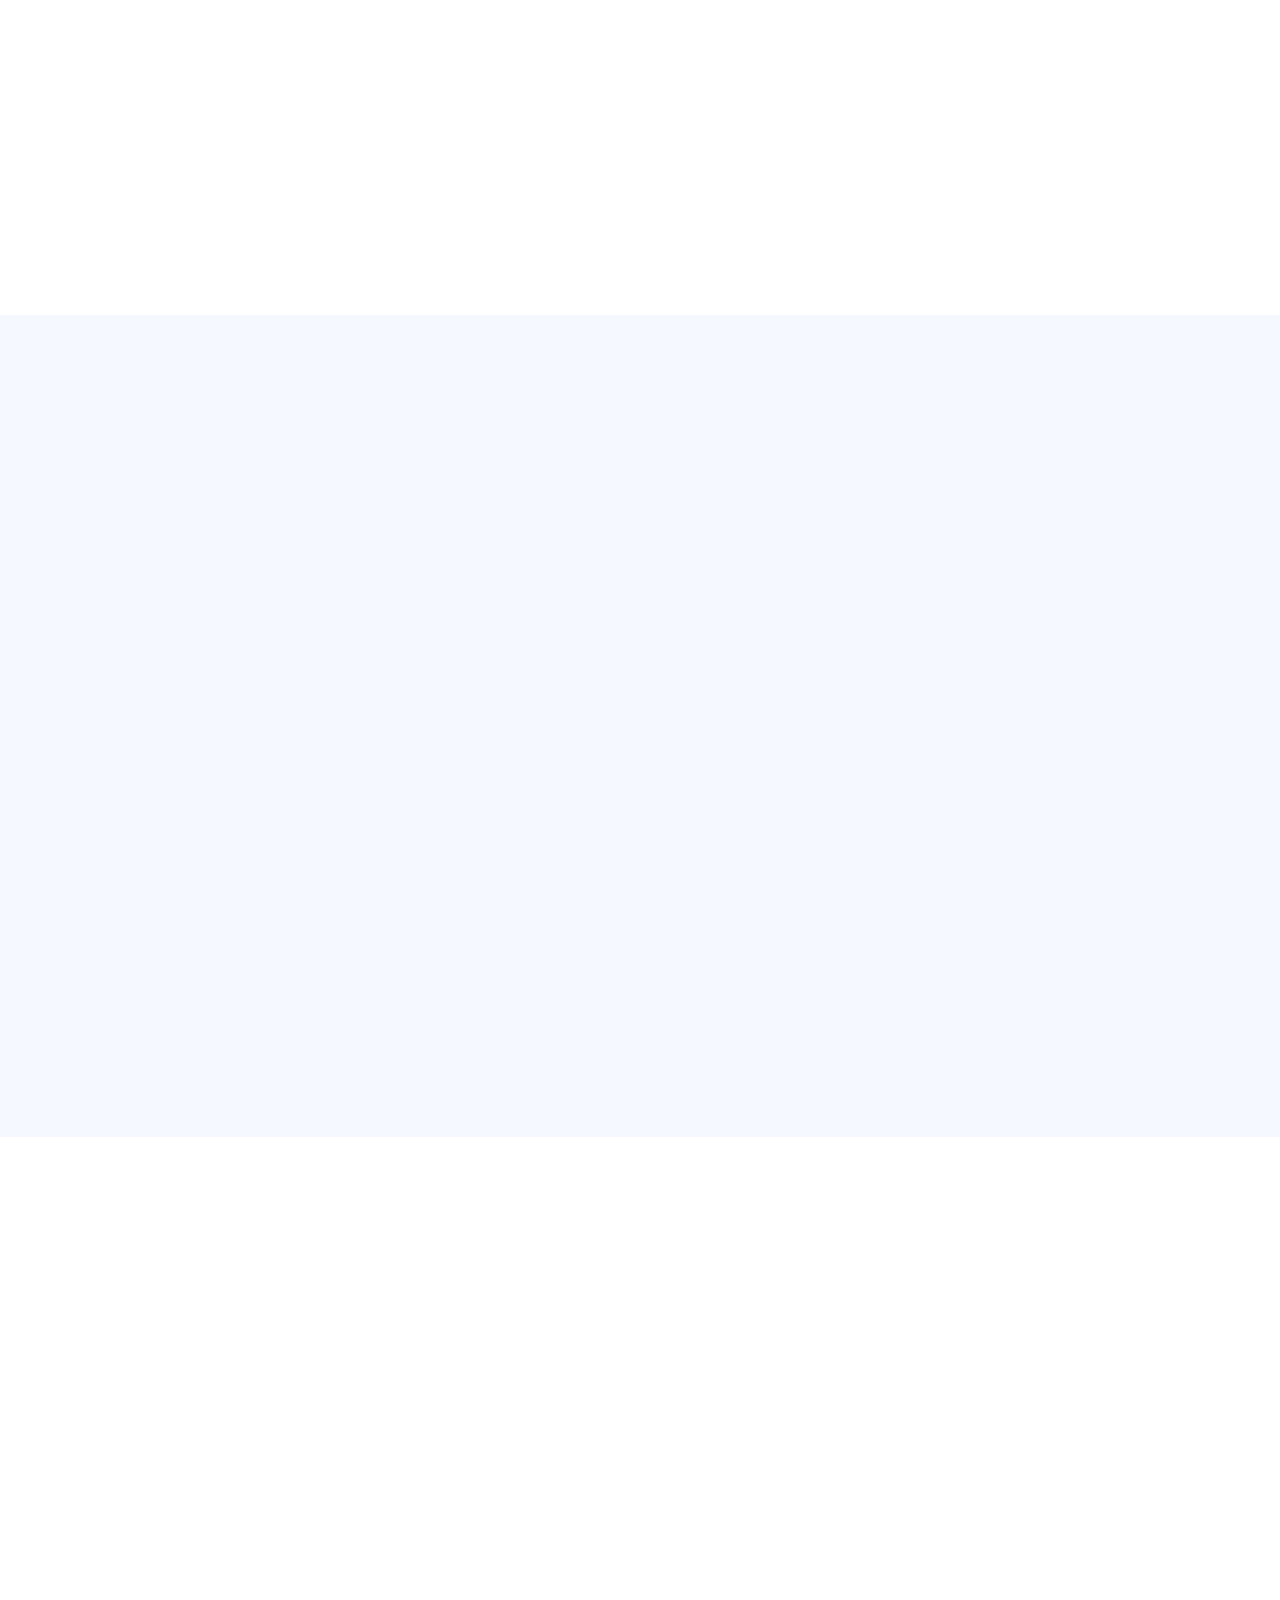
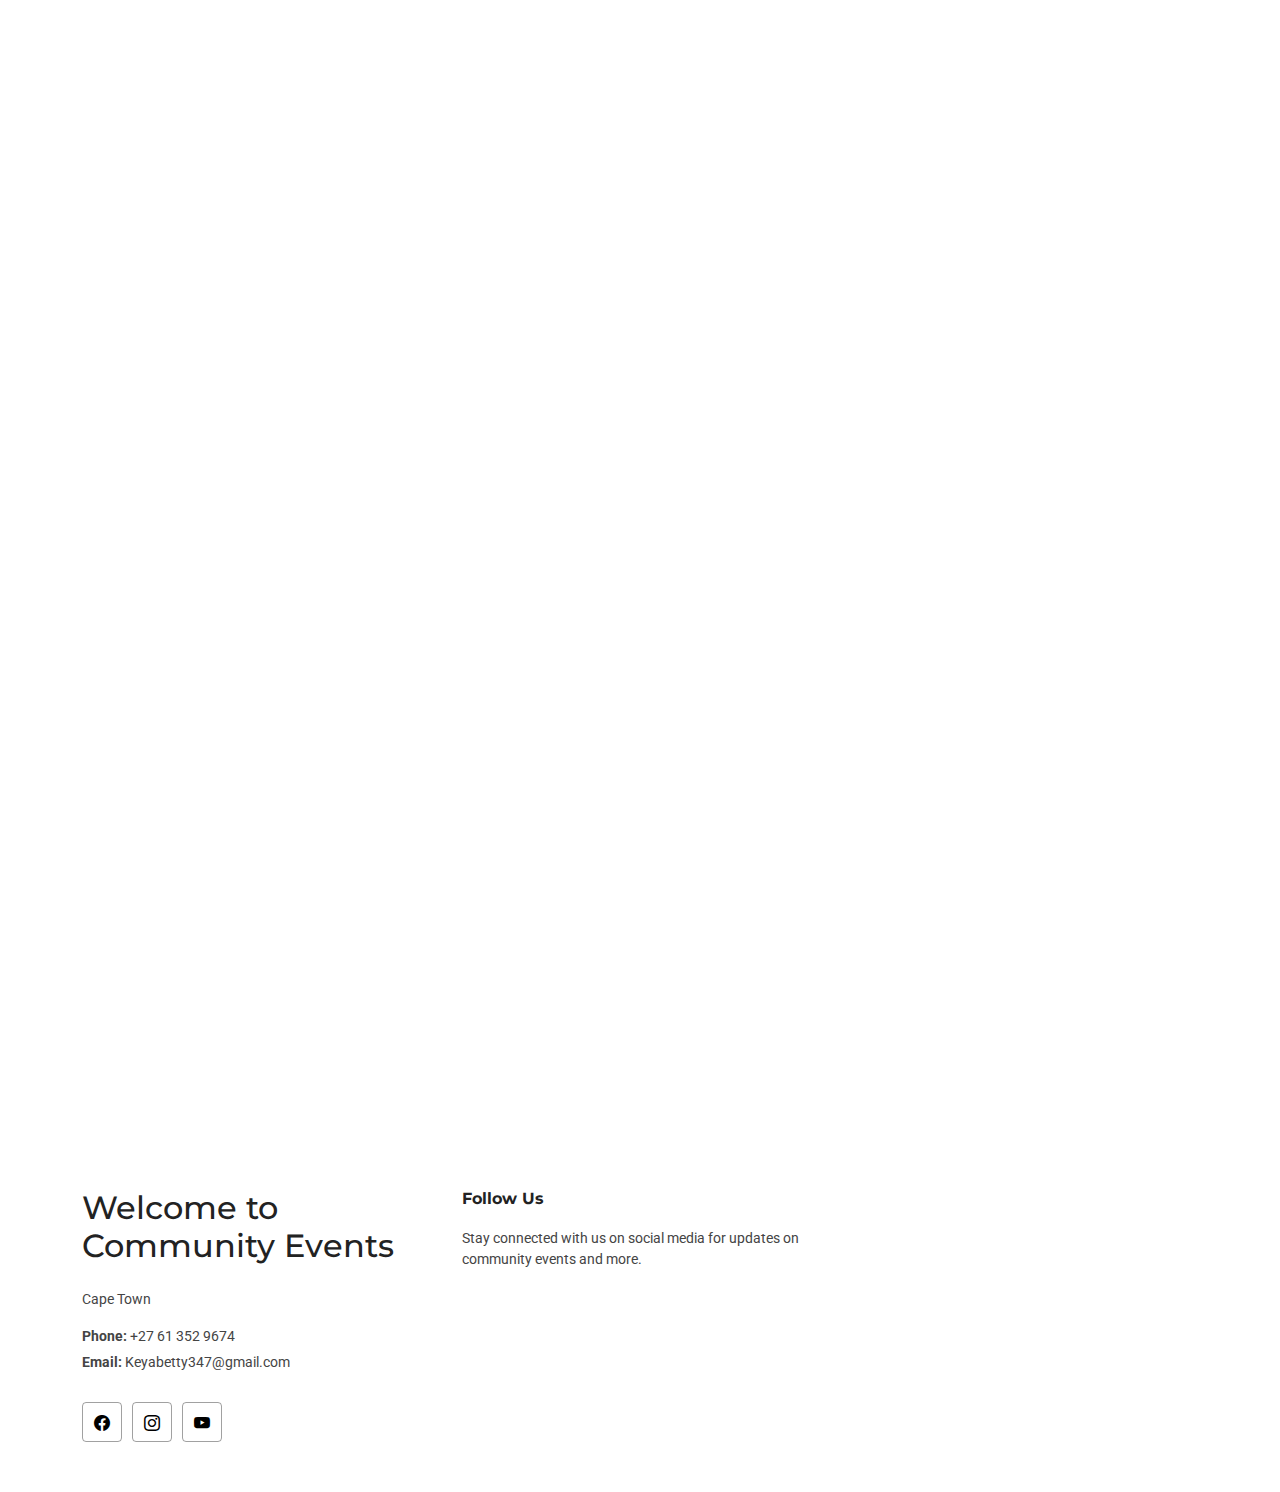
==== commit 7115653f: "changed something" ====
--- a/index.html
+++ b/index.html
@@ -13,13 +13,13 @@
 </script>
   <meta charset="utf-8">
   <meta content="width=device-width, initial-scale=1.0" name="viewport">
-  <title>tends moi la main</title>  
+  <title>Welcome to Hold Out Your Hand</title>
   <meta name="description" content="">
   <meta name="keywords" content="">
 
   <!-- Favicons -->
-  <link href="/faith-logo-zip-file/svg/logo-no-background.svg" rel="icon">
-  <link href="/faith-logo-zip-file/png/logo-no-background.png" rel="apple-touch-icon">
+  <link href="/logo.jpg" rel="icon" type="image/jpg" />
+
 
   <!-- Fonts -->
   <link href="https://fonts.googleapis.com" rel="preconnect">
@@ -45,21 +45,20 @@
 
     </div><!-- End Top Bar -->
 
-    <div class="branding d-flex align-items-cente">
+    <div class="branding d-flex align-items-center">
 
       <div class="container position-relative d-flex align-items-center justify-content-between">
         <a href="index.html" class="logo d-flex align-items-center">
           <!-- Uncomment the line below if you also wish to use an image logo -->
           <img src="/logo.jpg" alt="">
-          <h1 class="sitename">Bienvenue à Mère Foi</h1>
+          <h1 class="sitename">Welcome to Hold Out Your Hand</h1>
         </a>
 
         <nav id="navmenu" class="navmenu">
           <ul>
-            <li><a href="/index.html" class="active">Accueil</a></li>
-            <li><a href="/about.html">À propos</a></li>
-            <li><a href="/service's.html">Services</a></li>
-            
+            <li><a href="/index.html" class="active">Home</a></li>
+            <li><a href="/about.html">About</a></li>
+            <li><a href="/services.html">Services</a></li>
             <li><a href="/contact.html">Contact</a></li>
           </ul>
           <i class="mobile-nav-toggle d-xl-none bi bi-list"></i>
@@ -79,10 +78,10 @@
       <div class="container">
         <div class="row gy-4">
           <div class="col-lg-6 order-2 order-lg-1 d-flex flex-column justify-content-center" data-aos="zoom-out">
-            <h1>Bienvenue <span> à Mère Foi</span></h1>
-            <p>Partageons ensemble la grâce et l'amour de Jésus-Christ.</p>
+            <h1>Welcome <span> to Hold Out Your Hand</span></h1>
+            <p>Let’s share together the grace and love of Jesus Christ.</p>
             <div class="d-flex">
-              <a href="#" class="btn-get-started">Bienvenue</a>
+              <a href="#" class="btn-get-started">Get Started</a>
             </div>
           </div>
         </div>
@@ -100,28 +99,28 @@
           <div class="col-xl-3 col-md-6 d-flex box" data-aos="fade-up" data-aos-delay="100">
             <div class="service-item service-item0 position-relative">
               <h4><a href="" class="stretched-link">Lorem Ipsum</a></h4>
-              <p>Voluptatum deleniti atque corrupti quos dolores et quas molestias excepturi</p>
+              <p>Providing comprehensive solutions and addressing any issues with expertise and care.</p>
             </div>
           </div><!-- End Service Item -->
 
           <div class="col-xl-3 col-md-6 d-flex box" data-aos="fade-up" data-aos-delay="200">
             <div class="service-item service-item1 position-relative">
               <h4><a href="" class="stretched-link">Sed ut perspici</a></h4>
-              <p>Duis aute irure dolor in reprehenderit in voluptate velit esse cillum dolore</p>
+              <p>Lorem ipsum dolor sit amet, consectetur adipiscing elit, sed do eiusmod tempor incididunt ut labore et dolore magna aliqua.</p>
             </div>
           </div><!-- End Service Item -->
 
           <div class="col-xl-3 col-md-6 d-flex box" data-aos="fade-up" data-aos-delay="300">
-            <div class="service-item  service-item2 position-relative">
+            <div class="service-item service-item2 position-relative">
               <h4><a href="" class="stretched-link">Magni Dolores</a></h4>
-              <p>Excepteur sint occaecat cupidatat non proident, sunt in culpa qui officia</p>
+              <p>Excepteur sint occaecat cupidatat non proident, sunt in culpa qui officia deserunt mollit anim id est laborum.</p>
             </div>
           </div><!-- End Service Item -->
 
           <div class="col-xl-3 col-md-6 d-flex box" data-aos="fade-up" data-aos-delay="400">
             <div class="service-item service-item3 position-relative">
               <h4><a href="" class="stretched-link">Nemo Enim</a></h4>
-              <p>At vero eos et accusamus et iusto odio dignissimos ducimus qui blanditiis</p>
+              <p>At vero eos et accusamus et iusto odio dignissimos ducimus qui blanditiis praesentium voluptatum deleniti atque corrupti quos dolores et quas molestias excepturi sint occaecati cupiditate non provident.</p>
             </div>
           </div><!-- End Service Item -->
 
@@ -136,8 +135,8 @@
 
       <!-- Section Title -->
       <div class="container section-title" data-aos="fade-up">
-        <h2>À propos</h2>
-        <p><span>En savoir plus</span> <span class="description-title">À propos de nous</span></p>
+        <h2>About</h2>
+        <p><span>Learn more</span> <span class="description-title">About Us</span></p>
       </div><!-- End Section Title -->
 
       <div class="container">
@@ -150,27 +149,26 @@
 
           <div class="col-lg-6 d-flex flex-column justify-content-center" data-aos="fade-up" data-aos-delay="200">
             <div class="about-content ps-0 ps-lg-3">
-              <h3>“Ensemble dans l’amour du Christ”</h3>
+              <h3>“Together in the Love of Christ”</h3>
               
               <ul>
                 <li>
                   <div>
-                    <h4>Action communautaire alimentée par la foi</h4>
-                    <p>“Permettre aux individus de s’épanouir grâce au message de l’amour et de la grâce du Christ, une rencontre à la fois.”</p>
+                    <h4>Faith-Fueled Community Action</h4>
+                    <p>“Empowering individuals to thrive through the message of Christ's love and grace, one encounter at a time.”</p>
                   </div>
                 </li>
                 <li>
                   <div>
-                    <h4>
-                      Connexion et Croissance Spirituelless</h4>
-                      <p>Fournir des outils et des conseils pour approfondir votre relation avec Dieu et enrichir votre vie spirituelle.</p>
+                    <h4>Spiritual Connection and Growth</h4>
+                    <p>Providing tools and guidance to deepen your relationship with God and enrich your spiritual life.</p>
                   </div>
                 </li>
               </ul>
               <p>
-                Bienvenue dans notre action évangélique, où foi, espoir et amour se rencontrent. Passionné par le partage de la Bonne Nouvelle, je suis déterminé à diffuser le message de l'amour et de la grâce du Christ. Mon parcours m'a montré le pouvoir de la foi et l'importance de la communauté, et je m'engage à créer un espace où d'autres peuvent vivre ces bénédictions.
-
-                Ici, vous trouverez des ressources et du soutien pour vous aider à grandir spirituellement et à vous connecter avec votre foi. Rejoignez-nous dans ce voyage d'embrasser l'amour du Christ ensemble.
+                Welcome to our evangelical mission, where faith, hope, and love come together. Passionate about sharing the Good News, I am committed to spreading the message of Christ’s love and grace. My journey has shown me the power of faith and the importance of community, and I am dedicated to creating a space where others can experience these blessings.
+
+                Here, you will find resources and support to help you grow spiritually and connect with your faith. Join us on this journey to embrace Christ’s love together.
               </p>
             </div>
 
@@ -181,19 +179,66 @@
 
     </section><!-- /About Section -->
 
-   
-
-
-
-      <!-- Services Section -->
-      <section id="services" class="services section">
-      
-        <!-- Section Title -->
-        <div class="container section-title" data-aos="fade-up">
-          <h2>Services</h2>
-          <p><span>Découvrez nos</span> <span class="description-title">Services</span></p>
-        </div><!-- End Section Title -->
-      
+
+
+    <!-- About Section -->
+    <section id="about" class="about section light-background">
+
+      <!-- Section Title -->
+      <div class="container section-title" data-aos="fade-up">
+        <h2>About</h2>
+        <p><span>Learn more</span> <span class="description-title">About Us</span></p>
+      </div><!-- End Section Title -->
+
+      <div class="container">
+
+        <div class="row gy-3">
+
+          <div class="col-lg-6" data-aos="fade-up" data-aos-delay="100">
+            <img src="assets/img/high-angle-children-holding-hands.jpeg" alt="" class="img-fluid">
+          </div>
+
+          <div class="col-lg-6 d-flex flex-column justify-content-center" data-aos="fade-up" data-aos-delay="200">
+            <div class="about-content ps-0 ps-lg-3">
+              <h3>“Together in the Love of Christ”</h3>
+              
+              <ul>
+                <li>
+                  <div>
+                    <h4>Faith-Fueled Community Action</h4>
+                    <p>“Empowering individuals to thrive through the message of Christ's love and grace, one encounter at a time.”</p>
+                  </div>
+                </li>
+                <li>
+                  <div>
+                    <h4>Spiritual Connection and Growth</h4>
+                    <p>Providing tools and guidance to deepen your relationship with God and enrich your spiritual life.</p>
+                  </div>
+                </li>
+              </ul>
+              <p>
+                Welcome to our evangelical mission, where faith, hope, and love come together. Passionate about sharing the Good News, I am committed to spreading the message of Christ’s love and grace. My journey has shown me the power of faith and the importance of community, and I am dedicated to creating a space where others can experience these blessings.
+
+                Here, you will find resources and support to help you grow spiritually and connect with your faith. Join us on this journey to embrace Christ’s love together.
+              </p>
+            </div>
+
+          </div>
+        </div>
+
+      </div>
+
+    </section><!-- /About Section -->
+
+    <!-- Services Section -->
+    <section id="services" class="services section">
+      
+      <!-- Section Title -->
+      <div class="container section-title" data-aos="fade-up">
+        <h2>Services</h2>
+        <p><span>Discover our</span> <span class="description-title">Services</span></p>
+      </div><!-- End Section Title -->
+
         <div class="container">
       
           <div class="row gy-4">
@@ -201,56 +246,56 @@
             <div class="col-lg-4 col-md-6" data-aos="fade-up" data-aos-delay="100">
               <div class="service-item service-item4 position-relative">
                 <a href="/Bible resources.html" class="stretched-link">
-                  <h3>Ressources d'Étude Biblique</h3>
+                  <h3>Bible Study Resources</h3>
                 </a>
-                <p>Accédez à des guides d'étude, des plans de lecture et des outils pour approfondir votre compréhension des Écritures.</p>
+                <p>Access study guides, reading plans, and tools to deepen your understanding of the Scriptures.</p>
               </div>
             </div><!-- End Service Item -->
       
             <div class="col-lg-4 col-md-6 " data-aos="fade-up" data-aos-delay="200">
               <div class="service-item position-relative service-item5">
                 <a href="/prayer request.html" class="stretched-link">
-                  <h3>Demandes de Prière</h3>
+                  <h3>Prayer Requests</h3>
                 </a>
-                <p>Soumettez vos besoins en prière et laissez-nous vous soutenir avec prière et encouragement.</p>
+                <p>Submit your prayer needs and let us support you with prayer and encouragement.</p>
               </div>
             </div><!-- End Service Item -->
       
             <div class="col-lg-4 col-md-6 " data-aos="fade-up" data-aos-delay="300">
               <div class="service-item position-relative service-item6">
                 <a href="/devotianls.html" class="stretched-link">
-                  <h3>Dévotionnels en Ligne</h3>
+                  <h3>Prayer Requests</h3>
                 </a>
-                <p>Recevez des dévotionnels quotidiens et hebdomadaires pour inspirer et guider votre croissance spirituelle.</p>
+                <p>Submit your prayer needs and let us support you with prayer and encouragement.</p>
               </div>
             </div><!-- End Service Item -->
       
             <div class="col-lg-4 col-md-6 " data-aos="fade-up" data-aos-delay="400">
               <div class="service-item position-relative service-item7">
                 <a href="/community events.html" class="stretched-link">
-                  <h3>Événements Communautaires</h3>
+                  <h3>Community Events</h3>
                 </a>
-                <p>Trouvez des événements locaux et virtuels basés sur la foi pour vous connecter avec les autres et enrichir votre vie spirituelle.</p>
+                <p>Find local and virtual faith-based events to connect with others and enrich your spiritual life.</p>
                 <a href="/community events.html" class="stretched-link"></a>
               </div>
             </div><!-- End Service Item -->
       
             <div class="col-lg-4 col-md-6 " data-aos="fade-up" data-aos-delay="500">
               <div class="service-item position-relative service-item8">
-                <a href="personal stories.html" class="stretched-link">
-                  <h3>Histoires Personnelles</h3>
+                <a href="/personal stories.html" class="stretched-link">
+                  <h3>Personal Stories</h3>
                 </a>
-                <p>Lisez et partagez des parcours de foi et des témoignages qui offrent espoir et inspiration.</p>
+                <p>Read and share faith journeys and testimonies that offer hope and inspiration.</p>
                 <a href="/personal stories.html" class="stretched-link"></a>
               </div>
             </div><!-- End Service Item -->
       
             <div class="col-lg-4 col-md-6 " data-aos="fade-up" data-aos-delay="600">
               <div class="service-item position-relative service-item9">
-                <a href="faith based counseling.html" class="stretched-link">
-                  <h3>Conseils Basés sur la Foi</h3>
+                <a href="/faith based counseling.html" class="stretched-link">
+                  <h3>Faith-Based Counseling</h3>
                 </a>
-                <p>Accédez à des ressources et des références pour le conseil chrétien pour obtenir guidance et soutien.</p>
+                <p>Access resources and referrals for Christian counseling to receive guidance and support.</p>
                 <a href="/faith based counseling.html" class="stretched-link"></a>
               </div>
             </div><!-- End Service Item -->
@@ -260,11 +305,6 @@
         </div>
       
       </section><!-- /Services Section -->
-      ```
-
-
-
-   
 
 
 <!-- Faq Section -->
@@ -273,7 +313,7 @@
   <!-- Section Title -->
   <div class="container section-title" data-aos="fade-up">
     <h2>F.A.Q</h2>
-    <p><span>Questions Fréquemment</span> <span class="description-title">Posées</span></p>
+    <p><span>Frequently</span> <span class="description-title">Asked Questions</span></p>
   </div><!-- End Section Title -->
 
   <div class="container">
@@ -285,50 +325,51 @@
         <div class="faq-container">
 
           <div class="faq-item faq-active">
-            <h3>Qu'est-ce que l'Évangile ?</h3>
+            <h3>What is the Gospel?</h3>
             <div class="faq-content">
-              <p>L'Évangile, qui signifie "bonne nouvelle", est le message sur la vie, la mort et la résurrection de Jésus-Christ. Il repose sur la croyance qu'à travers Jésus, les gens peuvent avoir la vie éternelle et une relation restaurée avec Dieu. L'Évangile est fondamental pour la foi chrétienne et se trouve dans le Nouveau Testament de la Bible.</p>
+              <p>The Gospel, which means "good news," is the message about the life, death, and resurrection of Jesus Christ. It is based on the belief that through Jesus, people can have eternal life and a restored relationship with God. The Gospel is central to the Christian faith and is found in the New Testament of the Bible.</p>
             </div>
             <i class="faq-toggle bi bi-chevron-right"></i>
           </div><!-- End Faq item-->
 
           <div class="faq-item">
-            <h3>Pourquoi l'Évangile est-il important ?</h3>
+            <h3>Why is the Gospel important?</h3>
             <div class="faq-content">
-              <p>L'Évangile est important car il représente le message central du christianisme. Il offre espoir, rédemption et salut à l'humanité en expliquant comment le sacrifice de Jésus sur la croix paie la peine du péché, permettant aux individus d'être pardonnés et réconciliés avec Dieu.</p>
+              <p>The Gospel is important because it represents the central message of Christianity. It offers hope, redemption, and salvation to humanity by explaining how Jesus' sacrifice on the cross pays the penalty for sin, allowing individuals to be forgiven and reconciled with God.</p>
             </div>
             <i class="faq-toggle bi bi-chevron-right"></i>
           </div><!-- End Faq item-->
 
           <div class="faq-item">
-            <h3>Comment puis-je en apprendre davantage sur l'Évangile ?</h3>
+            <h3>How can I learn more about the Gospel?</h3>
             <div class="faq-content">
-              <p>Pour en savoir plus sur l'Évangile, vous pouvez lire le Nouveau Testament dans la Bible, en particulier les livres de Matthieu, Marc, Luc et Jean. De plus, assister aux services religieux, rejoindre un groupe d'étude biblique ou demander des conseils à un pasteur ou un mentor peut fournir une compréhension plus approfondie.</p>
+              <p>To learn more about the Gospel, you can read the New Testament in the Bible, especially the books of Matthew, Mark, Luke, and John. Additionally, attending religious services, joining a Bible study group, or seeking guidance from a pastor or mentor can provide a deeper understanding.</p>
             </div>
             <i class="faq-toggle bi bi-chevron-right"></i>
           </div><!-- End Faq item-->
 
           <div class="faq-item">
-            <h3>Que faire si j'ai des doutes sur l'Évangile ?</h3>
+            <h3>What should I do if I have doubts about the Gospel?</h3>
             <div class="faq-content">
-              <p>Les doutes sont une partie normale de la foi. Pour les aborder, envisagez de discuter de vos questions avec un conseiller spirituel de confiance, de vous engager dans la prière et d'étudier la Bible. Explorer la foi à travers le soutien de la communauté et la réflexion personnelle peut également aider à surmonter les doutes.</p>
+              <p>Doubts are a normal part of faith. To address them, consider discussing your questions with a trusted spiritual advisor, engaging in prayer, and studying the Bible. Exploring faith through community support and personal reflection can also help overcome doubts.</p>
             </div>
             <i class="faq-toggle bi bi-chevron-right"></i>
           </div><!-- End Faq item-->
 
           <div class="faq-item">
-            <h3>Comment l'Évangile impacte-t-il la vie quotidienne ?</h3>
+            <h3>How does the Gospel impact daily life?</h3>
             <div class="faq-content">
-              <p>L'Évangile impacte la vie quotidienne en offrant une nouvelle perspective sur la manière de vivre. Il encourage les croyants à aimer les autres, rechercher la justice, pratiquer le pardon et vivre avec espoir et but. Les enseignements de Jésus peuvent guider le comportement personnel et les relations, favorisant un sentiment de paix et d'accomplissement.</p>
+              <p>The Gospel impacts daily life by offering a new perspective on how to live. It encourages believers to love others, seek justice, practice forgiveness, and live with hope and purpose. The teachings of Jesus can guide personal behavior and relationships, fostering a sense of peace and fulfillment.</p>
             </div>
             <i class="faq-toggle bi bi-chevron-right"></i>
           </div><!-- End Faq item-->
 
           <div class="faq-item">
-            <h3>Quel est le rôle de l'Église dans la diffusion de l'Évangile ?</h3>
+            <h3>What is the role of the Church in spreading the Gospel?</h3>
             <div class="faq-content">
-              <p>L'Église joue un rôle crucial dans la diffusion de l'Évangile en enseignant, soutenant les croyants et participant à des activités de sensibilisation. Elle sert de communauté pour le culte, la fraternité et le service, travaillant collectivement pour partager le message de Jésus-Christ avec le monde.</p>
-            </div>
+              <p>The Church plays a crucial role in spreading the Gospel by teaching, supporting believers, and engaging in outreach activities. It serves as a community for worship, fellowship, and service, working collectively to share the message of Jesus Christ with the world.</p>
+            </div>
+
             <i class="faq-toggle bi bi-chevron-right"></i>
           </div><!-- End Faq item-->
 
@@ -347,7 +388,7 @@
   <!-- Section Title -->
   <div class="container section-title" data-aos="fade-up">
     <h2>Contact</h2>
-    <p><span>Besoin d'aide ?</span> <span class="description-title">Contactez-nous</span></p>
+    <p><span>Need help?</span> <span class="description-title">Contact us</span></p>
   </div><!-- End Section Title -->
 
   <div class="container" data-aos="fade-up" data-aos-delay="100">
@@ -360,7 +401,7 @@
           <div class="info-item d-flex" data-aos="fade-up" data-aos-delay="200">
             <i class="bi bi-geo-alt flex-shrink-0"></i>
             <div>
-              <h3>Adresse</h3>
+              <h3>Address</h3>
               <p>Cape Town</p>
             </div>
           </div><!-- End Info Item -->
@@ -369,59 +410,93 @@
             <a href="tel:+27 613529674"></a>
             <i class="bi bi-telephone flex-shrink-0"></i>
             <div>
-              <h3>Appelez-nous</h3>
+              <h3>Call us</h3>
               <p>+27 61 352 9674</p>
-            </div>
-          </div><!-- End Info Item -->
-
-          <div class="info-item d-flex" data-aos="fade-up" data-aos-delay="400">
-            <a href="mailto:Keyabetty347@gmail.com" target="_blank">
-              <i class="bi bi-envelope flex-shrink-0"></i>
-            </a>
-            
-           
-            <div>
-              <h3>Envoyez-nous un e-mail</h3>
-              <p>Keyabetty347@gmail.com</p>
-            </div>
-          </div><!-- End Info Item -->
-
-        </div>
-      </div>
-
-      <div class="col-lg-7">
-        <form action="https://api.web3forms.com/submit" method="post" class="php-email-form" data-aos="fade-up" data-aos-delay="200">
-          <input type="hidden" name="access_key" value="YOUR_ACCESS_KEY_HERE">
-          <div class="row gy-4">
+
+            </div>
+</div><!-- End Info Item -->
+
+<div class="info-item d-flex" data-aos="fade-up" data-aos-delay="400">
+  <a href="mailto:Keyabetty347@gmail.com" target="_blank">
+    <i class="bi bi-envelope flex-shrink-0"></i>
+  </a>
+  
+  <div>
+    <h3>Send us an email</h3>
+    <p>Keyabetty347@gmail.com</p>
+  </div>
+</div><!-- End Info Item -->
+
+</div>
+</div>
+
+<div class="col-lg-7">
+  <form action="https://api.web3forms.com/submit" method="post" class="php-email-form" data-aos="fade-up" data-aos-delay="200">
+    <input type="hidden" name="access_key" value="YOUR_ACCESS_KEY_HERE">
+    <div class="row gy-4">
+
+      <div class="col-md-6">
+        <label for="name-field" class="pb-2">Your name</label>
+        <input type="text" name="name" id="name-field" class="form-control" required="">
+      </div>
+    </section><!-- /Faq Section -->
+    <!-- Contact Section -->
+    <section id="contact" class="contact section">
+    
+      <!-- Section Title -->
+      <div class="container section-title" data-aos="fade-up">
+        <h2>Contact</h2>
+        <p><span>Need help?</span> <span class="description-title">Contact us</span></p>
+      </div><!-- End Section Title -->
+    
+      <div class="container" data-aos="fade-up" data-aos-delay="100">
+    
+        <div class="row gy-4">
+    
+          <div class="col-lg-5">
+    
+            <div class="info-wrap">
+              <div class="info-item d-flex" data-aos="fade-up" data-aos-delay="200">
+                <i class="bi bi-geo-alt flex-shrink-0"></i>
+                <div>
+                  <h3>Address</h3>
+                  <p>Cape Town</p>
+                </div>
+              </div><!-- End Info Item -->
+    
+              <div class="info-item d-flex" data-aos="fade-up" data-aos-delay="300">
+                <a href="tel:+27 613529674"></a>
+                <i class="bi bi-telephone flex-shrink-0"></i>
+                <div>
+                  <h3>Call us</h3>
+                  <p>+27 61 352 9674</p>
+                </div>
+              </div><!-- End Info Item -->
+    
 
             <div class="col-md-6">
-              <label for="name-field" class="pb-2">Votre nom</label>
-              <input type="text" name="name" id="name-field" class="form-control" required="">
-            </div>
-
-            <div class="col-md-6">
-              <label for="email-field" class="pb-2">Votre e-mail</label>
+              <label for="email-field" class="pb-2">Your email</label>
               <input type="email" class="form-control" name="email" id="email-field" required="">
             </div>
-
+            
             <div class="col-md-12">
-              <label for="subject-field" class="pb-2">Sujet</label>
+              <label for="subject-field" class="pb-2">Subject</label>
               <input type="text" class="form-control" name="subject" id="subject-field" required="">
             </div>
-
+            
             <div class="col-md-12">
               <label for="message-field" class="pb-2">Message</label>
               <textarea class="form-control" name="message" rows="10" id="message-field" required=""></textarea>
             </div>
-
+            
             <div class="col-md-12 text-center">
-              <div class="loading">Chargement</div>
+              <div class="loading">Loading</div>
               <div class="error-message"></div>
-              <div class="sent-message">Votre message a été envoyé. Merci !</div>
-
-              <button type="submit">Envoyer le message</button>
-            </div>
-
+              <div class="sent-message">Your message has been sent. Thank you!</div>
+            
+              <button type="submit">Send Message</button>
+            </div>
+            
           </div>
         </form>
       </div><!-- End Contact Form -->
@@ -440,26 +515,28 @@
       <div class="row gy-4">
         <div class="col-lg-4 col-md-6 footer-about">
           <a href="index.html" class="d-flex align-items-center">
-            <h2>Bienvenue aux Événements Communautaires</h2>
+            <h2>Welcome to Community Events</h2>
           </a>
           <div class="footer-contact pt-3">
             <p>Cape Town</p>
             <p class="mt-3">
-              <strong>Téléphone :</strong> <span>+27 61 352 9674</span>
+              <strong>Phone:</strong> <span>+27 61 352 9674</span>
             </p>
             <p>
-              <strong>Email :</strong>
+  
+              <strong>Email:</strong>
               <span>Keyabetty347@gmail.com</span>
             </p>
-          </div>
-        </div>
-
-        <div class="col-lg-4 col-md-12">
-          <h4>Suivez-Nous</h4>
-          <p>
-            Restez connecté avec nous sur les réseaux sociaux pour des mises à
-            jour sur les événements communautaires et plus encore.
-          </p>
+            </div>
+            </div>
+            
+            <div class="col-lg-4 col-md-12">
+              <h4>Follow Us</h4>
+              <p>
+                Stay connected with us on social media for updates on community events and more.
+              </p>
+            </div>
+            
           <div class="social-links d-flex">
             <a
               href="https://www.facebook.com/share/v/eC4LeQsnZ5ip7k4V/?mibextid=oFDknk"
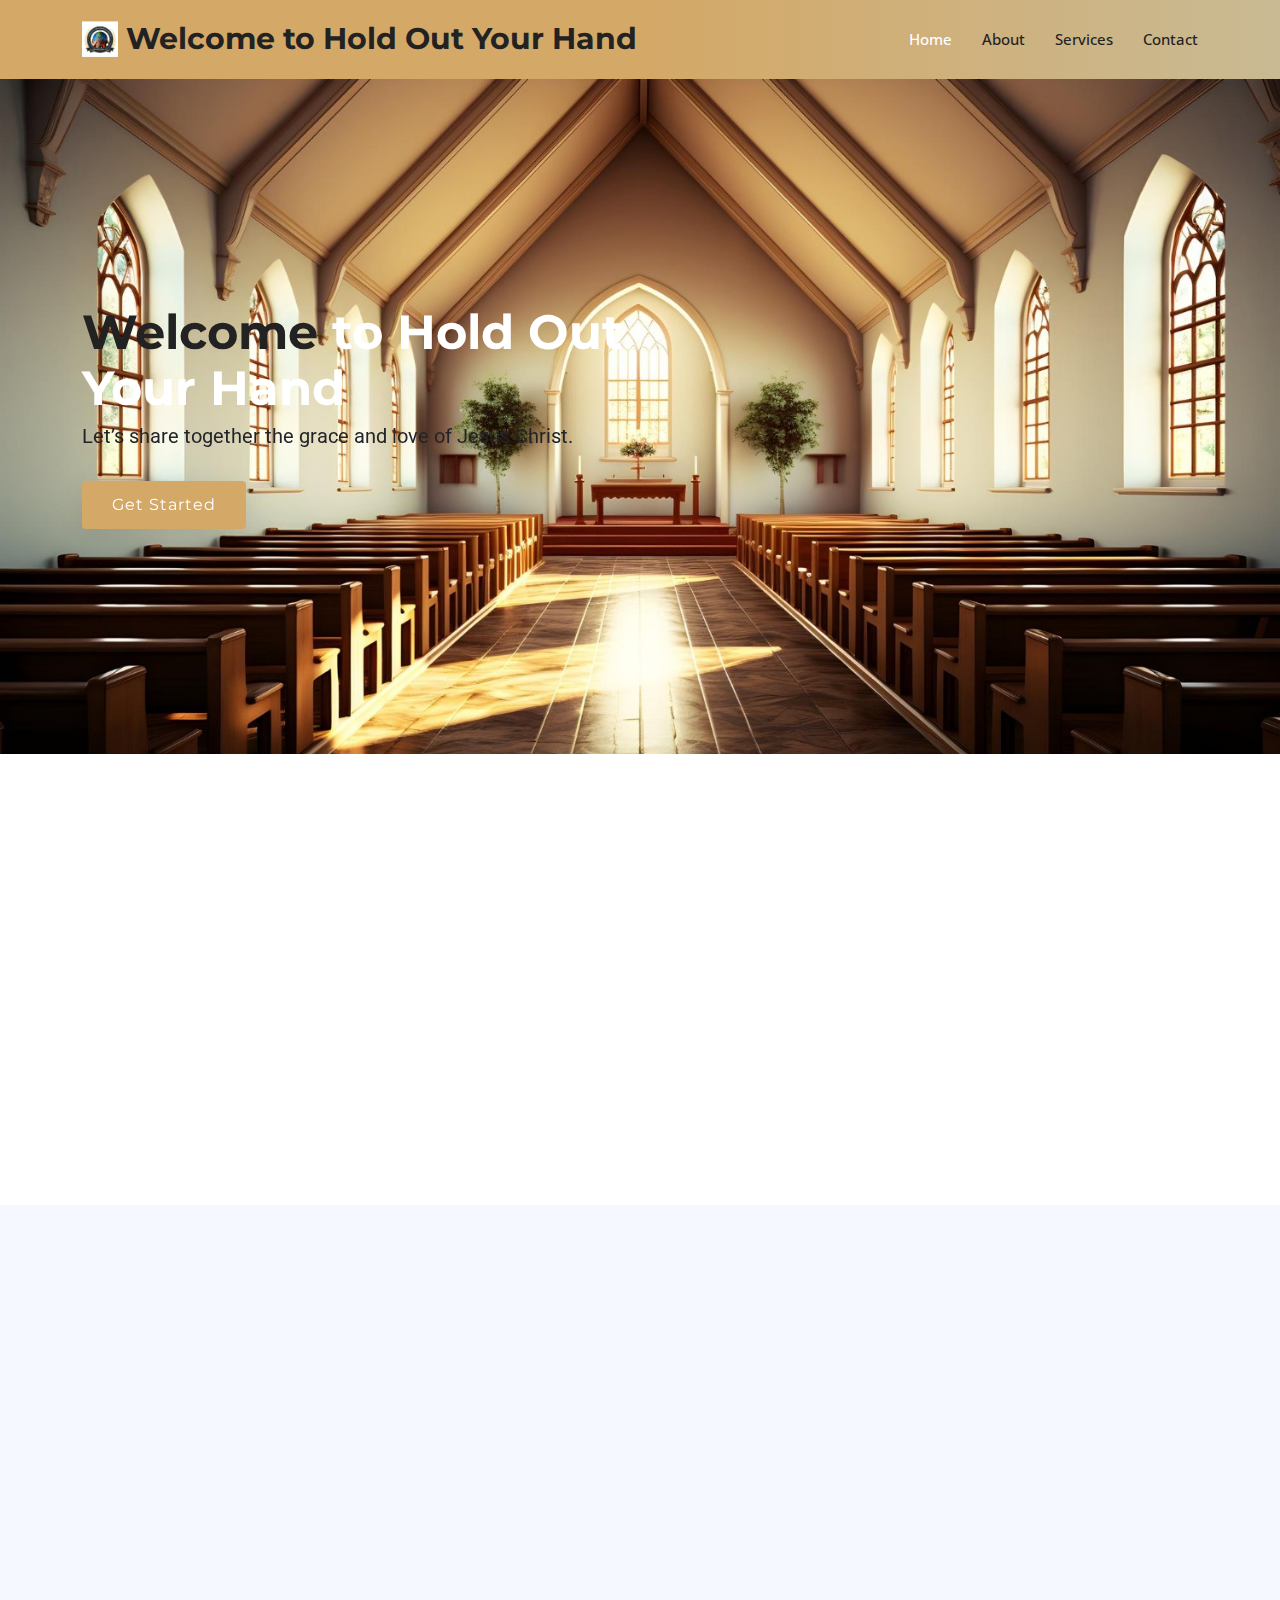
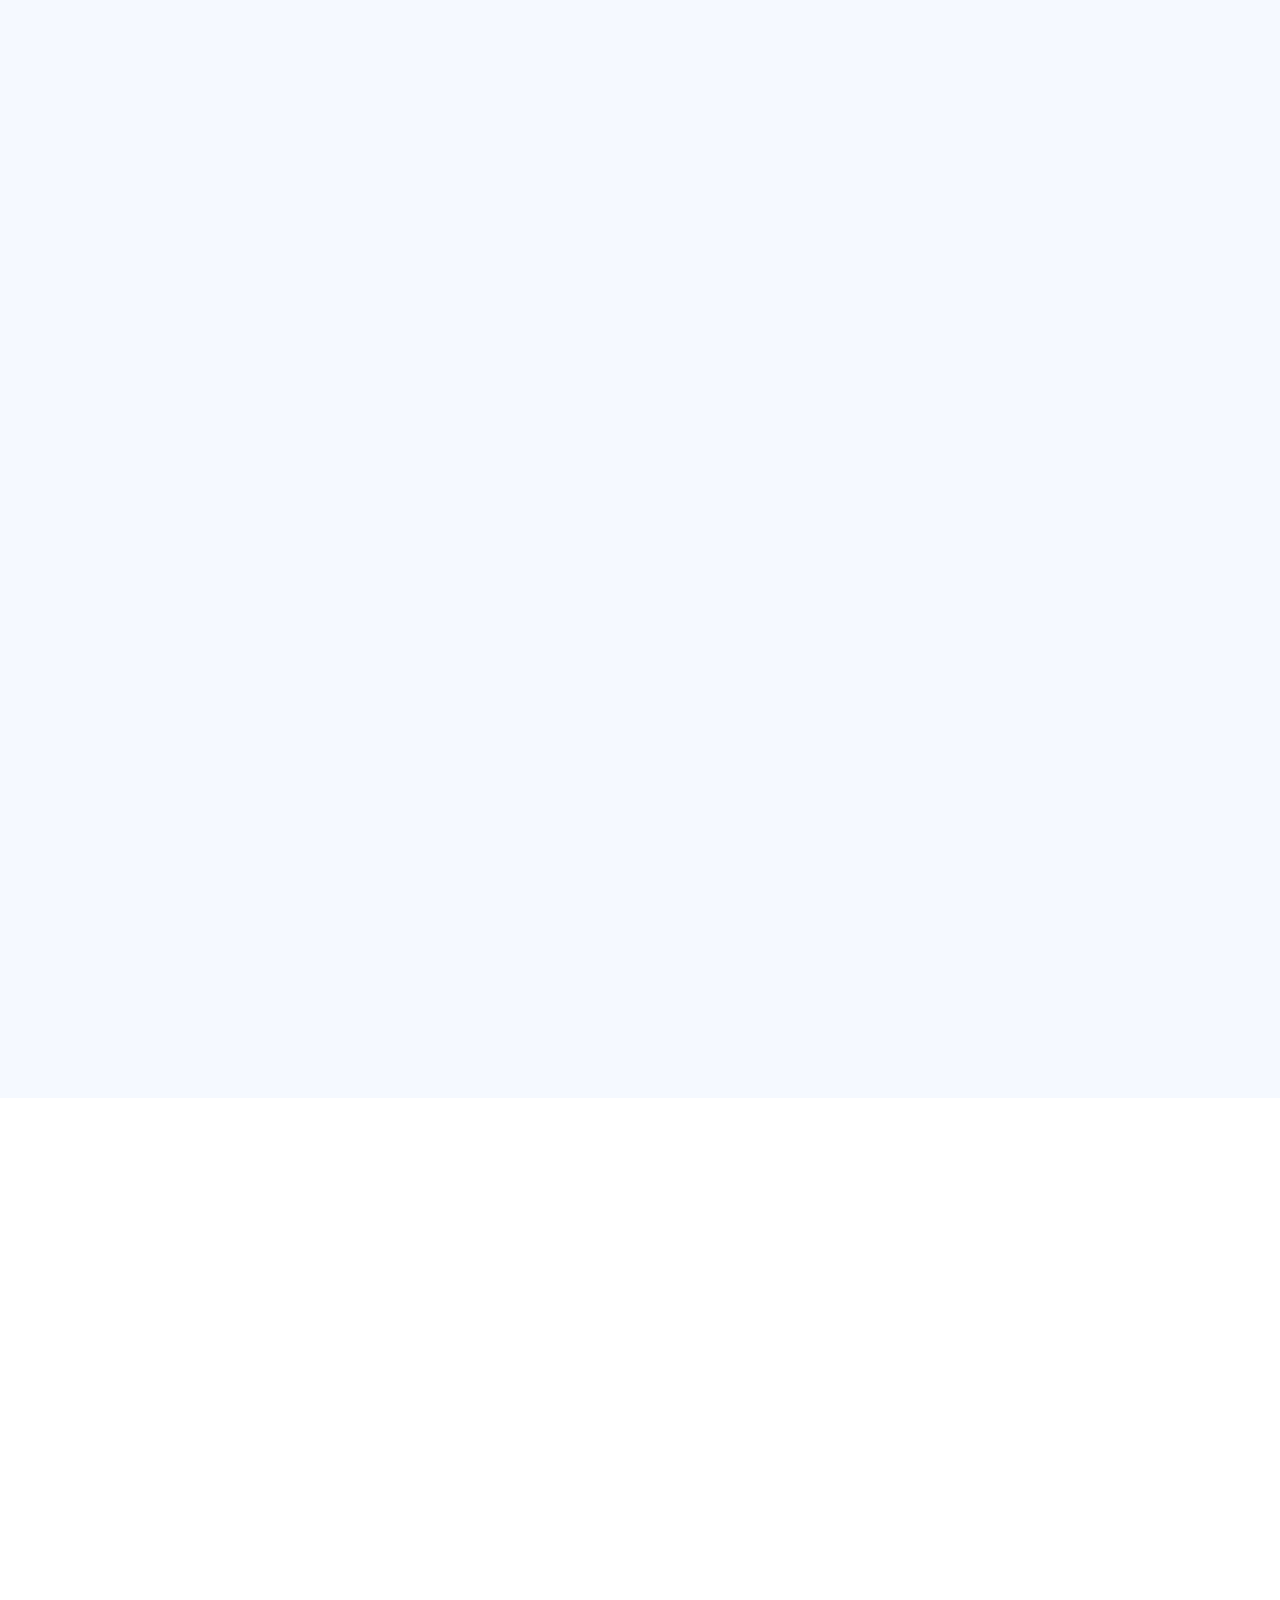
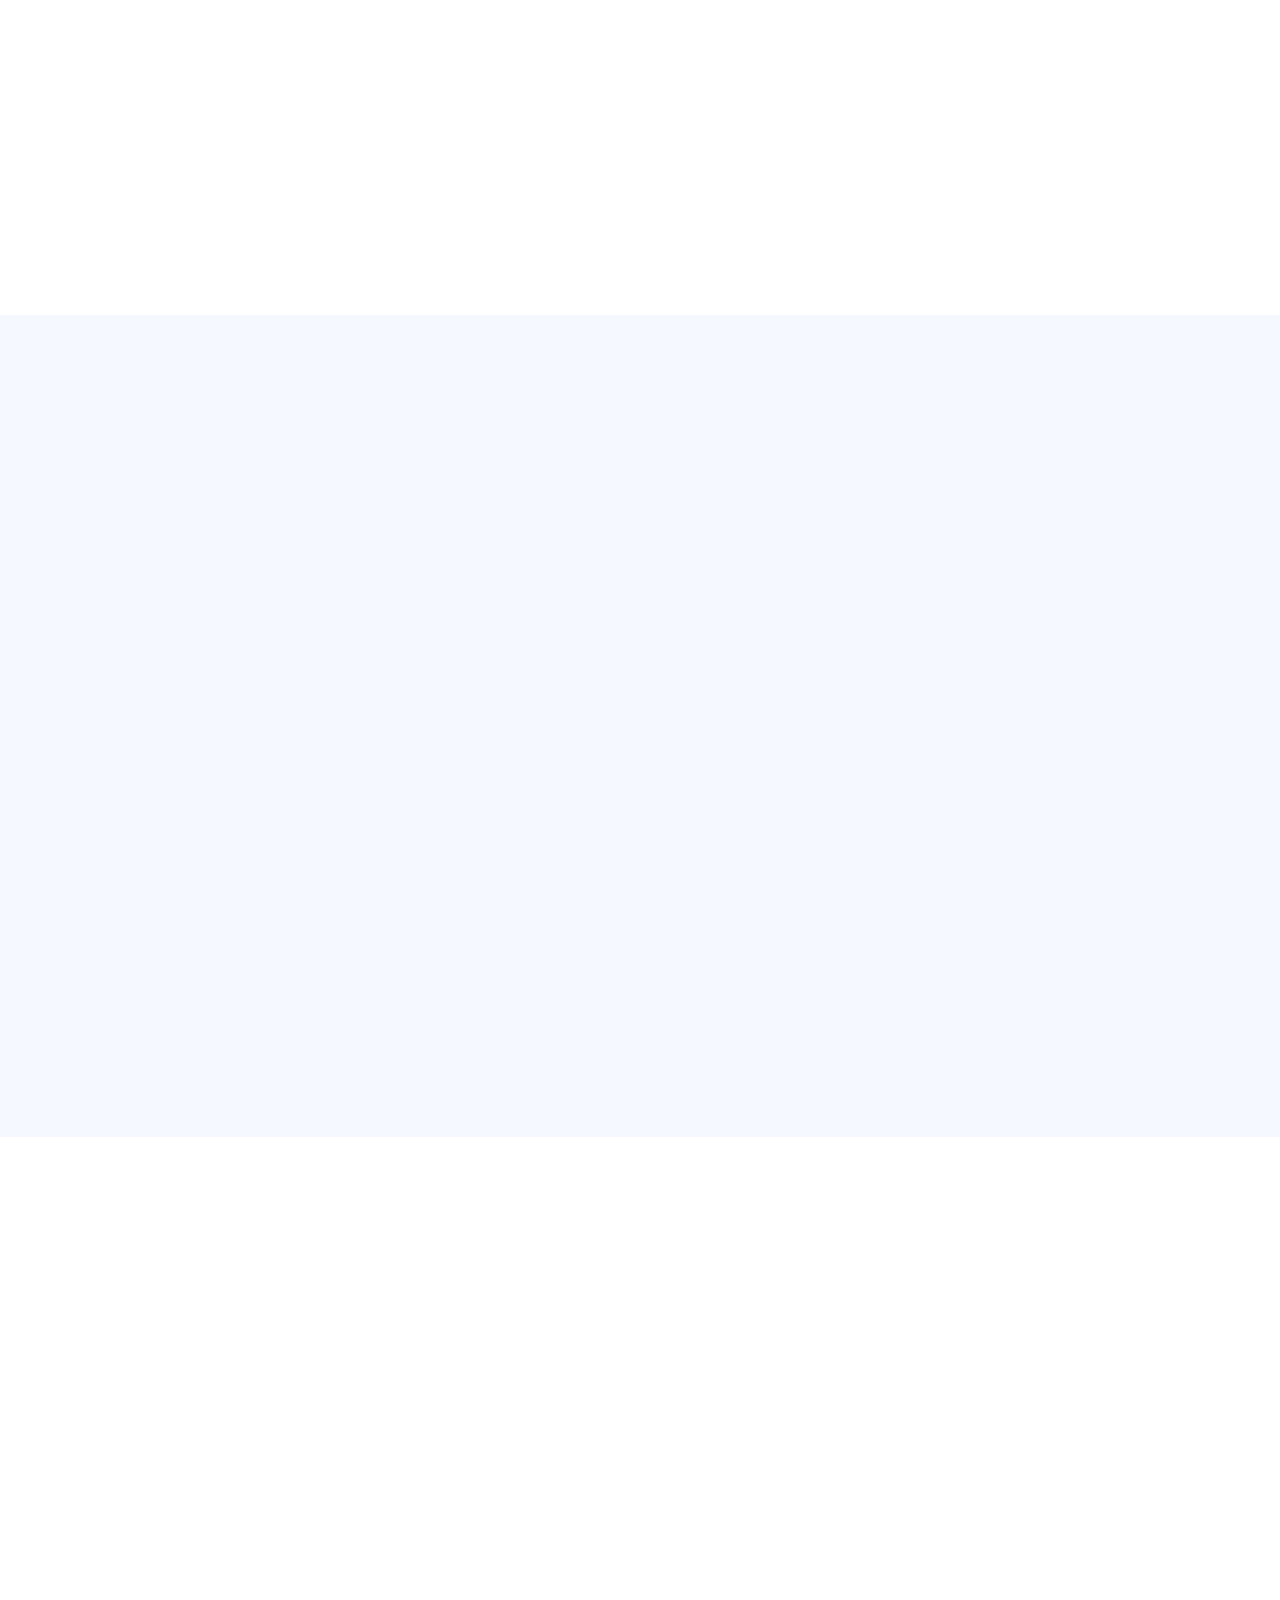
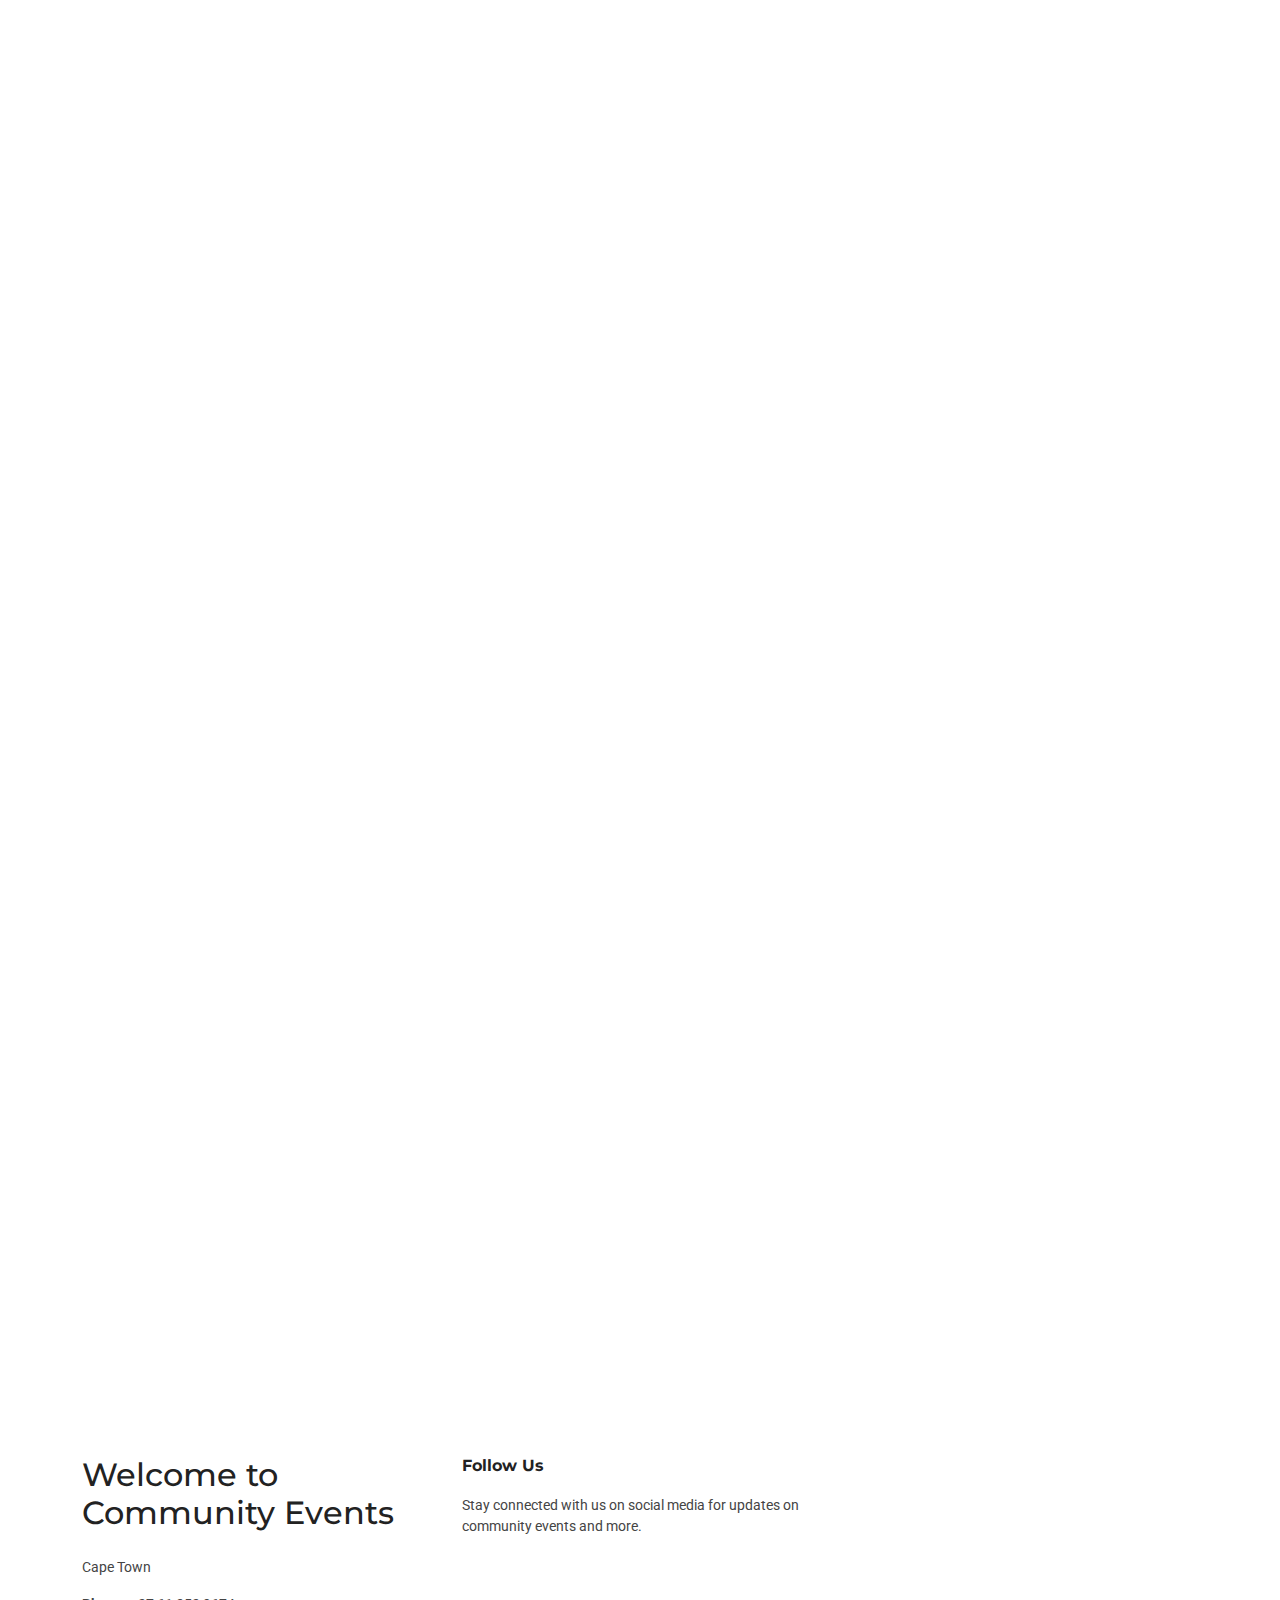
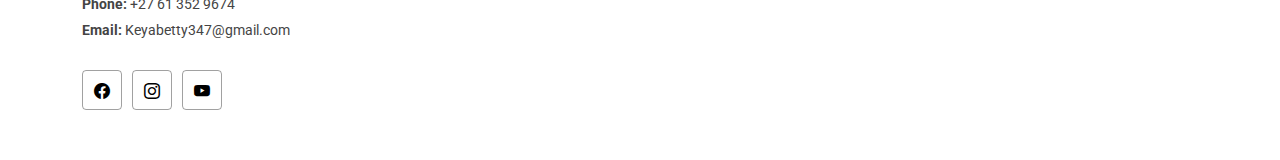
==== commit 1f5ca0a2: "changed something" ====
--- a/index.html
+++ b/index.html
@@ -98,15 +98,13 @@
 
           <div class="col-xl-3 col-md-6 d-flex box" data-aos="fade-up" data-aos-delay="100">
             <div class="service-item service-item0 position-relative">
-              <h4><a href="" class="stretched-link">Lorem Ipsum</a></h4>
-              <p>Providing comprehensive solutions and addressing any issues with expertise and care.</p>
+              <h4><a href="" class="stretched-link"></a></h4>
             </div>
           </div><!-- End Service Item -->
 
           <div class="col-xl-3 col-md-6 d-flex box" data-aos="fade-up" data-aos-delay="200">
             <div class="service-item service-item1 position-relative">
               <h4><a href="" class="stretched-link">Sed ut perspici</a></h4>
-              <p>Lorem ipsum dolor sit amet, consectetur adipiscing elit, sed do eiusmod tempor incididunt ut labore et dolore magna aliqua.</p>
             </div>
           </div><!-- End Service Item -->
 
@@ -384,63 +382,139 @@
 </section><!-- /Faq Section -->
 <!-- Contact Section -->
 <section id="contact" class="contact section">
-
   <!-- Section Title -->
   <div class="container section-title" data-aos="fade-up">
     <h2>Contact</h2>
-    <p><span>Need help?</span> <span class="description-title">Contact us</span></p>
-  </div><!-- End Section Title -->
+    <p>
+      <span>Need help?</span>
+      <span class="description-title">Contact us</span>
+    </p>
+  </div>
+  <!-- End Section Title -->
 
   <div class="container" data-aos="fade-up" data-aos-delay="100">
-
     <div class="row gy-4">
-
       <div class="col-lg-5">
-
         <div class="info-wrap">
-          <div class="info-item d-flex" data-aos="fade-up" data-aos-delay="200">
+          <div
+            class="info-item d-flex"
+            data-aos="fade-up"
+            data-aos-delay="200"
+          >
             <i class="bi bi-geo-alt flex-shrink-0"></i>
             <div>
               <h3>Address</h3>
               <p>Cape Town</p>
             </div>
-          </div><!-- End Info Item -->
-
-          <div class="info-item d-flex" data-aos="fade-up" data-aos-delay="300">
-            <a href="tel:+27 613529674"></a>
-            <i class="bi bi-telephone flex-shrink-0"></i>
+          </div>
+          <!-- End Info Item -->
+
+          <div
+            class="info-item d-flex"
+            data-aos="fade-up"
+            data-aos-delay="300"
+          >
+            <a href="tel:+27613529674">
+              <i class="bi bi-telephone flex-shrink-0"></i>
+            </a>
             <div>
-              <h3>Call us</h3>
+              <h3>Call Us</h3>
               <p>+27 61 352 9674</p>
-
-            </div>
-</div><!-- End Info Item -->
-
-<div class="info-item d-flex" data-aos="fade-up" data-aos-delay="400">
-  <a href="mailto:Keyabetty347@gmail.com" target="_blank">
-    <i class="bi bi-envelope flex-shrink-0"></i>
-  </a>
-  
-  <div>
-    <h3>Send us an email</h3>
-    <p>Keyabetty347@gmail.com</p>
+            </div>
+          </div>
+          <!-- End Info Item -->
+
+          <div
+            class="info-item d-flex"
+            data-aos="fade-up"
+            data-aos-delay="400"
+          >
+            <a href="mailto:Keyabetty347@gmail.com" target="_blank">
+              <i class="bi bi-envelope flex-shrink-0"></i>
+            </a>
+            <div>
+              <h3>Email Us</h3>
+              <p>Keyabetty347@gmail.com</p>
+            </div>
+          </div>
+          <!-- End Info Item -->
+        </div>
+      </div>
+
+      <div class="col-lg-7">
+        <form
+          action="https://api.web3forms.com/submit"
+          method="post"
+          class="php-email-form"
+          data-aos="fade-up"
+          data-aos-delay="200"
+        >
+          <input
+            type="hidden"
+            name="access_key"
+            value="YOUR_ACCESS_KEY_HERE"
+          />
+          <div class="row gy-4">
+            <div class="col-md-6">
+              <label for="name-field" class="pb-2">Your Name</label>
+              <input
+                type="text"
+                name="name"
+                id="name-field"
+                class="form-control"
+                required=""
+              />
+            </div>
+
+            <div class="col-md-6">
+              <label for="email-field" class="pb-2">Your Email</label>
+              <input
+                type="email"
+                class="form-control"
+                name="email"
+                id="email-field"
+                required=""
+              />
+            </div>
+
+            <div class="col-md-12">
+              <label for="subject-field" class="pb-2">Subject</label>
+              <input
+                type="text"
+                class="form-control"
+                name="subject"
+                id="subject-field"
+                required=""
+              />
+            </div>
+
+            <div class="col-md-12">
+              <label for="message-field" class="pb-2">Message</label>
+              <textarea
+                class="form-control"
+                name="message"
+                rows="10"
+                id="message-field"
+                required=""
+              ></textarea>
+            </div>
+
+            <div class="col-md-12 text-center">
+              <div class="loading">Loading</div>
+              <div class="error-message"></div>
+              <div class="sent-message">
+                Your message has been sent. Thank you!
+              </div>
+              <button type="submit">Send Message</button>
+            </div>
+          </div>
+        </form>
+      </div>
+      <!-- End Contact Form -->
+    </div>
   </div>
-</div><!-- End Info Item -->
-
-</div>
-</div>
-
-<div class="col-lg-7">
-  <form action="https://api.web3forms.com/submit" method="post" class="php-email-form" data-aos="fade-up" data-aos-delay="200">
-    <input type="hidden" name="access_key" value="YOUR_ACCESS_KEY_HERE">
-    <div class="row gy-4">
-
-      <div class="col-md-6">
-        <label for="name-field" class="pb-2">Your name</label>
-        <input type="text" name="name" id="name-field" class="form-control" required="">
-      </div>
-    </section><!-- /Faq Section -->
-    <!-- Contact Section -->
+</section>
+<!-- /Contact Section -->
     <section id="contact" class="contact section">
     
       <!-- Section Title -->
